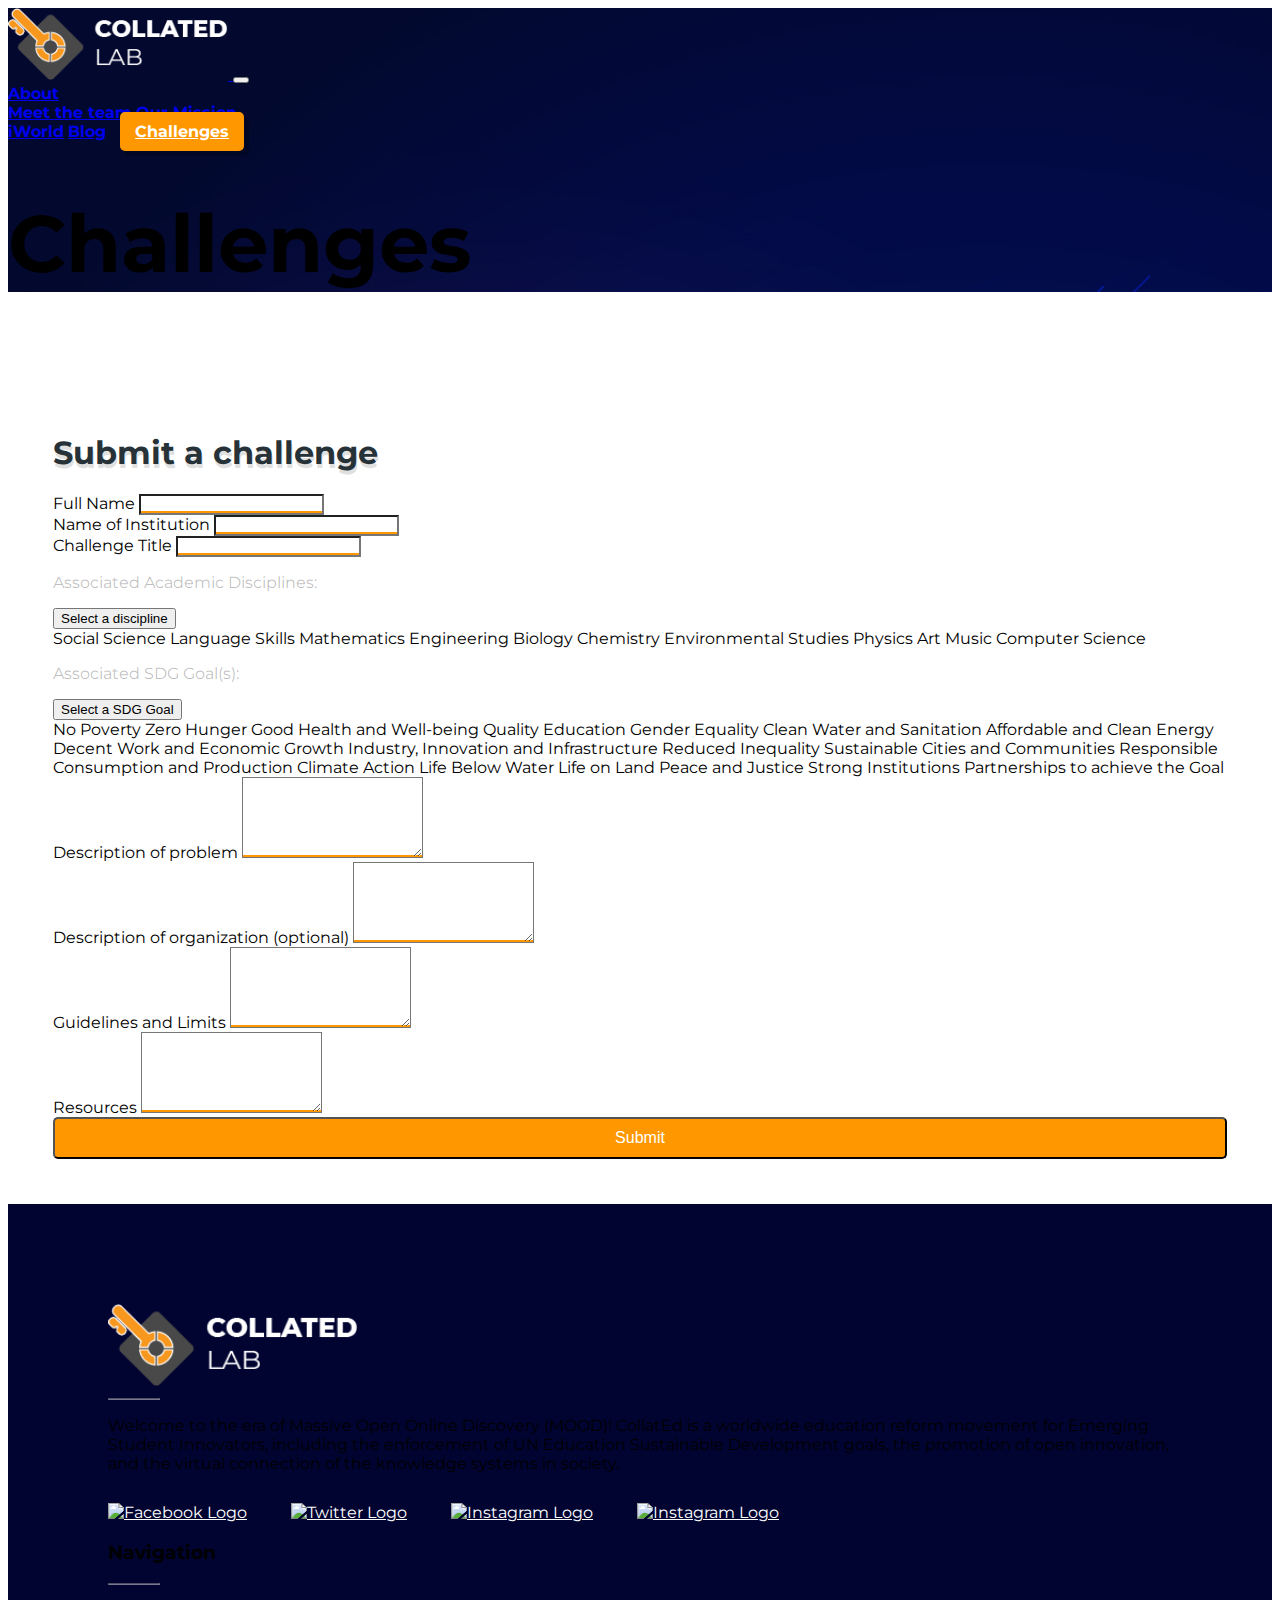
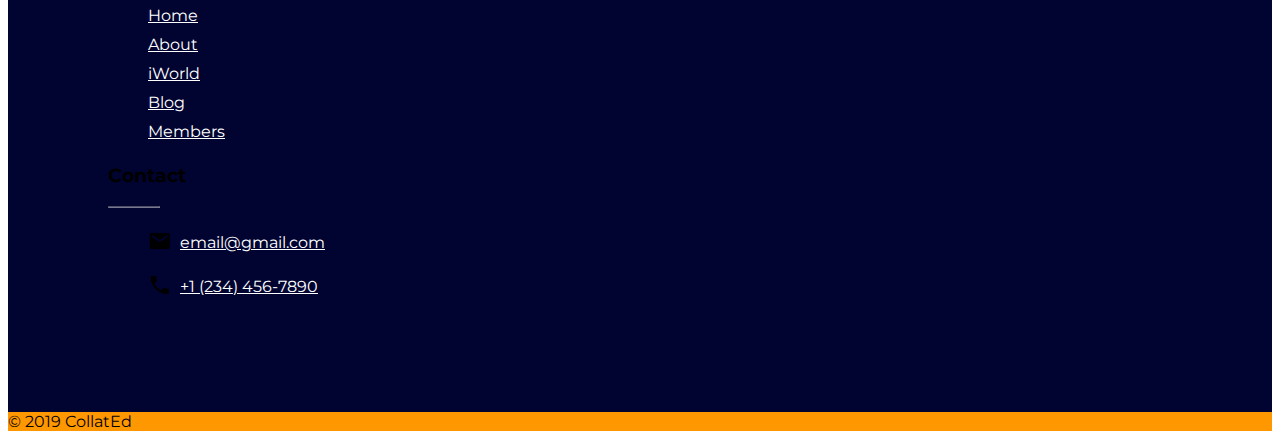
==== public/challenges.html @ 2e9b350a "lot of changes" ====
<!doctype html>
<html lang="en">

<head>
    <!-- Required meta tags -->
    <meta charset="utf-8">
    <meta name="viewport" content="width=device-width, initial-scale=1, shrink-to-fit=no">

    <!-- Material Design for Bootstrap fonts and icons -->
    <!-- <link rel="stylesheet" href="https://fonts.googleapis.com/css?family=Roboto:300,400,500,700|Material+Icons"> -->
    <link href="https://fonts.googleapis.com/css?family=Montserrat:400,500,700&display=swap" rel="stylesheet">
    <link href="https://fonts.googleapis.com/icon?family=Material+Icons" rel="stylesheet">

    <!-- Material Design for Bootstrap CSS -->
    <link rel="stylesheet"
        href="https://unpkg.com/bootstrap-material-design@4.1.1/dist/css/bootstrap-material-design.min.css"
        integrity="sha384-wXznGJNEXNG1NFsbm0ugrLFMQPWswR3lds2VeinahP8N0zJw9VWSopbjv2x7WCvX" crossorigin="anonymous">

    <!-- Custom CSS Bootstrap Override -->
    <link rel="stylesheet" href="css/home.css">

    <!-- Favicon -->
    <link rel="shortcut icon" type="image/png" href="images/favicon.png">

    <script src="https://www.gstatic.com/firebasejs/6.5.0/firebase-app.js"></script>
    <script src="https://www.gstatic.com/firebasejs/6.5.0/firebase-firestore.js"></script>

    <title>Collated Lab | Submit Challenges</title>
</head>

<body>
    <div class="container-fluid jumbotron-main">
        <nav class="navbar navbar-expand-sm navbar-dark" id="navbar-main">
            <div class="container">
                <a class="navbar-brand" href="index.html">
                    <img src="images/logo_light.png" alt="logo" id="nav-logo">
                </a>
                <button class="navbar-toggler" data-toggle="collapse" data-target="#mainNav">
                    <span class="navbar-toggler-icon"></span>
                </button>
                <div class="collapse navbar-collapse justify-content-end" id="mainNav">
                    <div class="navbar-nav">
                        <!-- <a class="nav-item nav-link" href="about.html">About</a> -->
                        <div class="nav-item dropdown">
                            <a class="nav-link dropdown-toggle" data-toggle="dropdown" href="#" role="button"
                                aria-haspopup="true" aria-expanded="false">About</a>
                            <div class="dropdown-menu" id="dropdown-nav">
                                <a class="dropdown-item" href="team.html">Meet the team</a>
                                <a class="dropdown-item" href="mission.html">Our Mission</a>
                            </div>
                        </div>
                        <a class="nav-item nav-link" href="about.html">iWorld</a>
                        <a class="nav-item nav-link" href="about.html">Blog</a>
                        <a class="nav-item nav-link btn btn-raised" href="challenges.html"
                            id="btn-signup">Challenges</a>
                    </div>
                </div>
            </div>
        </nav>
        <div class="container my-3 py-5">
            <h1 class="display-1 text-white text-center">Challenges</h1>
        </div>
    </div>


    <section class="container mb-5" id="form-container">

        <form id="challenge-form">
            <h1 class="display-4 section-heading-light">Submit a challenge</h1>
            <div class="form-group m-0 bmd-form-group">
                <label for="name" class="bmd-label-floating">Full Name</label>
                <input type="text" class="form-control" id="name">
            </div>
            <div class="form-group m-0 bmd-form-group">
                <label for="institutionName" class="bmd-label-floating">Name of Institution</label>
                <input type="text" class="form-control" id="institutionName">
            </div>
            <div class="form-group m-0 bmd-form-group">
                <label for="challengeTitle" class="bmd-label-floating">Challenge Title</label>
                <input type="text" class="form-control" id="challengeTitle">
            </div>
            <div class="dropdown mt-4 row">
                <p class="col-4 pr-0 mb-0 pt-1 dropdown-title">Associated Academic Disciplines:</p>
                <button class="btn btn-secondary dropdown-toggle col-8 pl-0 dropdownMenuButton" type="button"
                    id="discipline-button" data-toggle="dropdown" aria-haspopup="true" aria-expanded="false">
                    Select a discipline
                </button>
                <div class="dropdown-menu" aria-labelledby="discipline-button">
                    <a class="dropdown-item">Social Science</a>
                    <a class="dropdown-item">Language Skills</a>
                    <a class="dropdown-item">Mathematics</a>
                    <a class="dropdown-item">Engineering</a>
                    <a class="dropdown-item">Biology</a>
                    <a class="dropdown-item">Chemistry</a>
                    <a class="dropdown-item">Environmental Studies</a>
                    <a class="dropdown-item">Physics</a>
                    <a class="dropdown-item">Art</a>
                    <a class="dropdown-item">Music</a>
                    <a class="dropdown-item">Computer Science</a>
                </div>
            </div>
            <div class="dropdown mt-4 row">
                <p class="col-4 pr-0 mb-0 pt-1 dropdown-title">Associated SDG Goal(s):</p>
                <button class="btn btn-secondary dropdown-toggle col-8 pl-0 dropdownMenuButton" type="button"
                    id="goal-button" data-toggle="dropdown" aria-haspopup="true" aria-expanded="false">
                    Select a SDG Goal
                </button>
                <div class="dropdown-menu" aria-labelledby="goal-button">
                    <a class="dropdown-item">No Poverty</a>
                    <a class="dropdown-item">Zero Hunger</a>
                    <a class="dropdown-item">Good Health and Well-being</a>
                    <a class="dropdown-item">Quality Education</a>
                    <a class="dropdown-item">Gender Equality</a>
                    <a class="dropdown-item">Clean Water and Sanitation</a>
                    <a class="dropdown-item">Affordable and Clean Energy</a>
                    <a class="dropdown-item">Decent Work and Economic Growth</a>
                    <a class="dropdown-item">Industry, Innovation and Infrastructure</a>
                    <a class="dropdown-item">Reduced Inequality</a>
                    <a class="dropdown-item">Sustainable Cities and Communities</a>
                    <a class="dropdown-item">Responsible Consumption and Production</a>
                    <a class="dropdown-item">Climate Action</a>
                    <a class="dropdown-item">Life Below Water</a>
                    <a class="dropdown-item">Life on Land</a>
                    <a class="dropdown-item">Peace and Justice Strong Institutions</a>
                    <a class="dropdown-item">Partnerships to achieve the Goal</a>
                </div>
            </div>
            <div class="form-group m-0 bmd-form-group">
                <label for="problemDescription" class="bmd-label-floating">Description of problem</label>
                <textarea class="form-control" id="problemDescription" rows="5"></textarea>
            </div>
            <div class="form-group m-0 bmd-form-group">
                <label for="organizationDescription" class="bmd-label-floating">Description of organization
                    (optional)</label>
                <textarea class="form-control" id="organizationDescription" rows="5"></textarea>
            </div>
            <div class="form-group m-0 bmd-form-group">
                <label for="guidelinesDescription" class="bmd-label-floating">Guidelines and Limits</label>
                <textarea class="form-control" id="guidelinesDescription" rows="5"></textarea>
            </div>
            <div class="form-group m-0 bmd-form-group">
                <label for="resources" class="bmd-label-floating">Resources</label>
                <textarea class="form-control" id="resources" rows="5"></textarea>
            </div>
            <button type="submit" class="btn btn-raised mt-5" id="btn-submit">Submit</button>
        </form>

    </section>


    <footer>
        <div class="container">
            <div class="row">
                <div class="col-5 pr-5">
                    <img src="images/logo_light.png" alt="logo" id="foot-logo">
                    <hr class="bg-white mt-4">
                    <p class="my-4 text-white">
                        Welcome to the era of Massive Open Online Discovery (MOOD)! CollatEd is a worldwide education
                        reform movement for Emerging Student Innovators, including the enforcement of UN Education
                        Sustainable Development goals, the promotion of open innovation, and
                        the virtual connection of the knowledge systems in society.
                    </p>
                    <div class="social">
                        <!--Links to four of our Social Media accounts. Through Social Media users can reach us quickly and also keep updated with new features and promotional offers we post online-->
                        <a href="https://facebook.com/paolettis.kitchen.7" class="sociallogo" target="_blank"
                            style="padding-left: 0"><img src="https://png.icons8.com/ios/36/ffffff/facebook.png"
                                alt="Facebook Logo"
                                onmouseover="this.src='https://png.icons8.com/ios/36/FF9800/facebook.png'"
                                onmouseout="this.src='https://png.icons8.com/ios/36/ffffff/facebook.png'"></a>
                        <a href="https://twitter.com/KitchenPaoletti" class="sociallogo" target="_blank"><img
                                src="https://png.icons8.com/ios/36/ffffff/twitter.png" alt="Twitter Logo"
                                onmouseover="this.src='https://png.icons8.com/ios/36/FF9800/twitter.png'"
                                onmouseout="this.src='https://png.icons8.com/ios/36/ffffff/twitter.png'"></a>
                        <a href="https://www.instagram.com/collatedlab/" class="sociallogo" target="_blank"><img
                                src="https://png.icons8.com/ios/36/ffffff/instagram-new.png" alt="Instagram Logo"
                                onmouseover="this.src='https://png.icons8.com/ios/36/FF9800/instagram-new.png'"
                                onmouseout="this.src='https://png.icons8.com/ios/36/ffffff/instagram-new.png'"></a>
                        <a href="https://www.youtube.com/channel/UCetr1ndjTt4md80vra10YCQ?sub_confirmation=1"
                            class="sociallogo" target="_blank"><img
                                src="https://png.icons8.com/ios/36/ffffff/youtube-play.png" alt="Instagram Logo"
                                onmouseover="this.src='https://png.icons8.com/ios/36/FF9800/youtube-play.png'"
                                onmouseout="this.src='https://png.icons8.com/ios/36/ffffff/youtube-play.png'"></a>
                    </div>
                </div>
                <div class="col-3">
                    <div class="links mt-3 ml-3">
                        <h3 class="text-white">Navigation</h1>
                            <hr class="bg-white mt-4">
                            <ul class="mt-4 px-0">
                                <li><a href="index.html">Home</a></li>
                                <li><a href="index.html">About</a></li>
                                <li><a href="index.html">iWorld</a></li>
                                <li><a href="index.html">Blog</a></li>
                                <li><a href="index.html">Members</a></li>
                            </ul>
                    </div>
                </div>
                <div class="col-4 mt-3 pl-3 contact">
                    <h3 class="text-white">Contact</h3>
                    <hr class="bg-white mt-4">
                    <ul class="mt-4 px-0 text-white">
                        <!-- <li>
                            <p><i class="material-icons">home</i>&nbsp; 1234 N Random St, AZ 12345</p>
                        </li> -->
                        <li>
                            <p><i class="material-icons">email</i>&nbsp; <a href="mailto:">email@gmail.com</a></p>
                        </li>
                        <li>
                            <p><i class="material-icons">call</i>&nbsp; <a href="mailto:">+1 (234) 456-7890</a></p>
                        </li>
                    </ul>
                </div>
            </div>
        </div>
    </footer>
    <div class="container-fluid footer-bottom bg-info">
        <div class="container text-center text-white">
            © 2019 CollatEd
        </div>
    </div>

    <!-- Optional JavaScript -->
    <!-- jQuery first, then Popper.js, then Bootstrap JS -->
    <script src="https://code.jquery.com/jquery-3.2.1.slim.min.js"
        integrity="sha384-KJ3o2DKtIkvYIK3UENzmM7KCkRr/rE9/Qpg6aAZGJwFDMVNA/GpGFF93hXpG5KkN"
        crossorigin="anonymous"></script>
    <script src="https://unpkg.com/popper.js@1.12.6/dist/umd/popper.js"
        integrity="sha384-fA23ZRQ3G/J53mElWqVJEGJzU0sTs+SvzG8fXVWP+kJQ1lwFAOkcUOysnlKJC33U"
        crossorigin="anonymous"></script>
    <script src="https://unpkg.com/bootstrap-material-design@4.1.1/dist/js/bootstrap-material-design.js"
        integrity="sha384-CauSuKpEqAFajSpkdjv3z9t8E7RlpJ1UP0lKM/+NdtSarroVKu069AlsRPKkFBz9"
        crossorigin="anonymous"></script>
    <script>
        $(document).ready(function () {
            $('body').bootstrapMaterialDesign();
        });
    </script>

    <!-- The core Firebase JS SDK is always required and must be listed first -->
    <script src="https://www.gstatic.com/firebasejs/6.5.0/firebase-firestore.js"></script>

    <!-- TODO: Add SDKs for Firebase products that you want to use
     https://firebase.google.com/docs/web/setup#config-web-app -->

    <script>
        // Your web app's Firebase configuration
        var firebaseConfig = {
            apiKey: "AIzaSyBDulXsaEQdMDC-VmEgCeC0gH2IFsytB8M",
            authDomain: "collatedlab-97dc3.firebaseapp.com",
            databaseURL: "https://collatedlab-97dc3.firebaseio.com",
            projectId: "collatedlab-97dc3",
            storageBucket: "collatedlab-97dc3.appspot.com",
            messagingSenderId: "1060213815598",
            appId: "1:1060213815598:web:f68a5f39e255eb31"
        };
        // Initialize Firebase
        firebase.initializeApp(firebaseConfig);
        const db = firebase.firestore();
    </script>
    <script src="js/form.js"></script>
</body>

</html>
---- public/css/home.css ----
body {
    font-family: 'Montserrat', sans-serif;
}

.jumbotron-main {
    /* background: rgba(0, 0, 0, 0.0); */
    background: url('../images/jumbotron_bg.jpg') no-repeat;
    background-attachment: fixed;
    background-position: center bottom;
    background-repeat: no-repeat;
    background-size: cover;
    position: static;
}

.jumbotron-main h1 {
    font-weight: 700;
    font-size: 500%;
}

#navbar-main {
    box-shadow: none;
    background-color: rgba(255, 255, 255, 0.0);
    font-weight: 500;
}

#navbar-main a:link {
    font-weight: 700;
    text-transform: none;
    text-align: right;
}

#navbar-main a:hover {
    color: #ffffff;
}

#dropdown-nav a:hover {
    color: #010431;
    text-decoration: underline;
}

#nav-logo {
    width: 220px;
}

#btn-signup {
    border-radius: 5px;
    padding: 10px 15px;
    margin-left: 10px;
    background-color: #FF9800;
    color: #ffffff;
    box-shadow: 5px 5px 0 rgba(0, 0, 0, .2);
}

#btn-submit {
    border-radius: 5px;
    padding: 10px 15px;
    background-color: #FF9800;
    color: #ffffff;
    width: 100%;
    font-size: 100%;
}

#btn-started {
    padding: 15px 30px;
    margin-top: 15px;
    margin-bottom: 50px;
    border-radius: 0px;
    color: white;
    background: #1c7dff;
    text-transform: none;
    box-shadow: 5px 5px 0 rgba(0, 0, 0, .2);
}

#btn-started:hover {
    color: #1c7dff;
    background: white;
}

.modal-content {
    border-radius: 5px;
    padding: 0px;
}

#left {
    background: linear-gradient(135deg, #2196F3, #29B6F6);
    min-height: inherit;
}

#right {
    padding: 30px 10px;
}

#right-header {
    font-weight: 700;
    color: #2196F3;
}

#left-header {
    font-size: 150%;
    font-weight: 700;
    color: #ffffff;
}

.display-2 {
    font-weight: 700;
}

#search-input {
    padding: 20px 20px;
    line-height: 0;
    border: none;
    border-radius: 5px;
    margin-top: 20px;
    width: 40%;
    box-shadow: 0 1px 3px rgba(0, 0, 0, 0.12), 0 1px 2px rgba(0, 0, 0, 0.24);
    transition: all 0.3s cubic-bezier(.25, .8, .25, 1);
}

#search-input:hover {
    box-shadow: 0 14px 28px rgba(0, 0, 0, 0.25), 0 10px 10px rgba(0, 0, 0, 0.22);
}

#search-input:focus {
    box-shadow: 0 3px 6px rgba(0, 0, 0, 0.16), 0 3px 6px rgba(0, 0, 0, 0.23);
    color: #ffffff;
}

#search-button {
    background-color: #FF9800;
    border-radius: 5px;
    color: #ffffff;
    padding-bottom: 0px;
}

#jumbotron-img {
    position: absolute;
    width: 30%;
    right: 12%;
    top: 25%;
    animation-name: animate-jumbotron;
    animation-duration: 2s;
    animation-iteration-count: infinite;
    animation-direction: alternate;
    transition-timing-function: ease;
}

#floor {
    position: absolute;
    width: 30%;
    right: 12%;
    top: 38%;
}

@keyframes animate-jumbotron {
    from {
        transform: translateY(0);
    }

    to {
        transform: translateY(-10px);
    }
}

#btn-sign {
    border-radius: 0px;
    color: white;
    background: #1c7dff;
    text-transform: none;
    box-shadow: 5px 5px 0 rgba(0, 0, 0, .2);
}

#btn-sign:hover {
    color: #1c7dff;
    background: white;
}

#graph {
    position: relative;
    top: 20%;
}

section {
    margin-top: 75px;
}

#section-2 {
    background-color: #1d58a6;
}

.section-heading-light {
    font-weight: 700;
    color: #263238;
    text-shadow: 1px 4px 0 #e0e0e0;
}

.section-heading-dark {
    font-weight: 700;
    color: #ffffff;
    text-shadow: 1px 4px 0 #00000040;
}

#innovation-model {
    width: 100%;
}

#besthr {
    background-color: #ffffff;
}

#movement-section {
    background-color: #4527A0;
}

#movement-text h1 {
    font-weight: 700;
}

#movement-text p {
    font-size: 150%;
}

#form-container {
    border-radius: 5px;
}

#challenge-form {
    border: none;
    box-shadow: none;
}

.custom-file-control,
.form-control,
.is-focused .custom-file-control,
.is-focused .form-control {
    background-image: linear-gradient(0deg, #FF9800 2px, rgba(0, 150, 136, 0) 0), linear-gradient(0deg, rgba(0, 0, 0, .26) 1px, transparent 0);
}

.is-focused [class*=" bmd-label"],
.is-focused [class^="bmd-label"] {
    color: #FF9800;
}

.dropdown-title{
    color: rgba(0,0,0,.26);
}

.dropdownMenuButton{
    text-align: left;
}

.dropdown-menu .dropdown-item{
    max-width: 500px;
}

footer {
    padding: 100px;
    background-color: #010431;
}

footer hr {
    opacity: 0.5;
    width: 50px;
    margin-left: 0px;
}

footer li {
    list-style-type: none;
    padding: 5px 0px;
}

.contact li {
    display: inline;
}

.contact i {
    position: relative;
    top: 5px;
}

#foot-logo {
    width: 250px;
}

footer a:link {
    color: white;
}

footer a:visited {
    color: white;
}

.footer-bottom {
    background-color: #FF9800;
}

.social {
    margin-top: 30px;
}

.social a {
    padding: 0px 20px;
}

form {
    border: solid;
    border-color: #010431;
    padding: 45px;
    box-shadow: 5px 5px 0 rgba(0, 0, 0, .2);
}
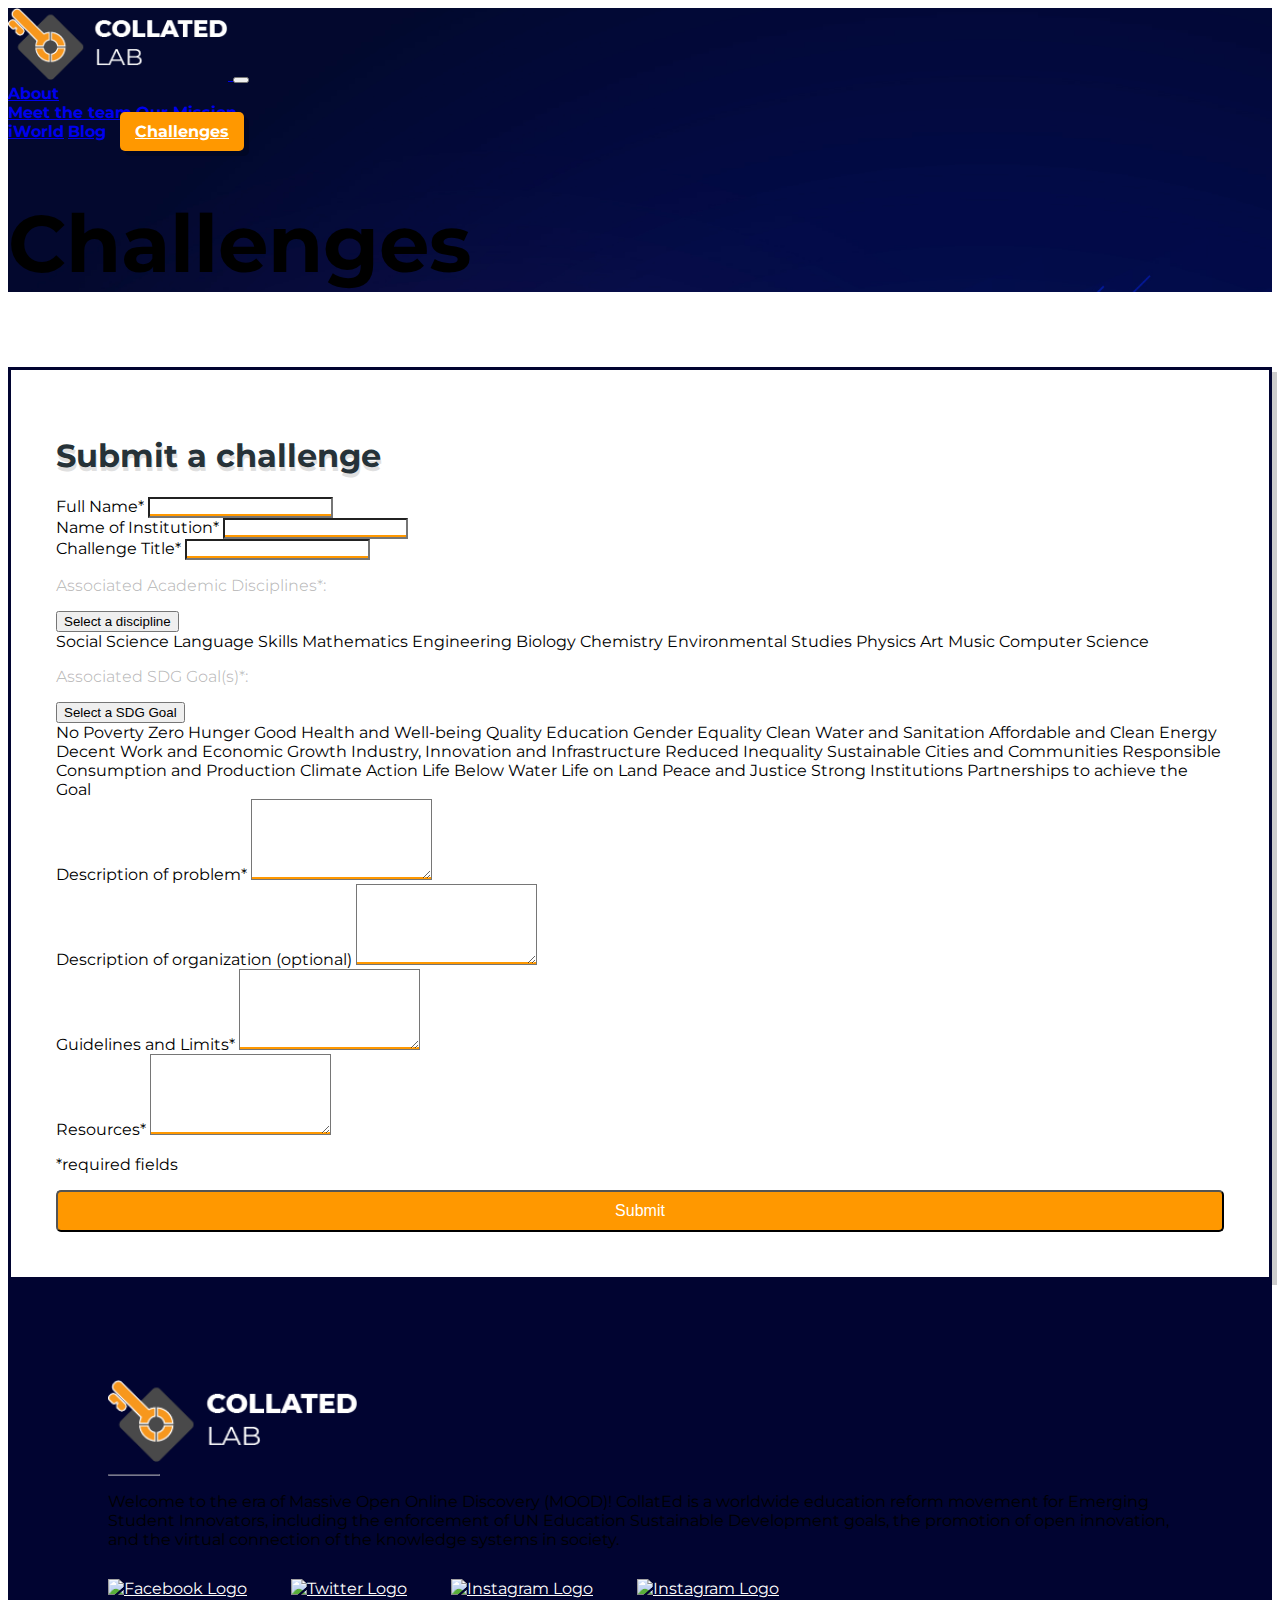
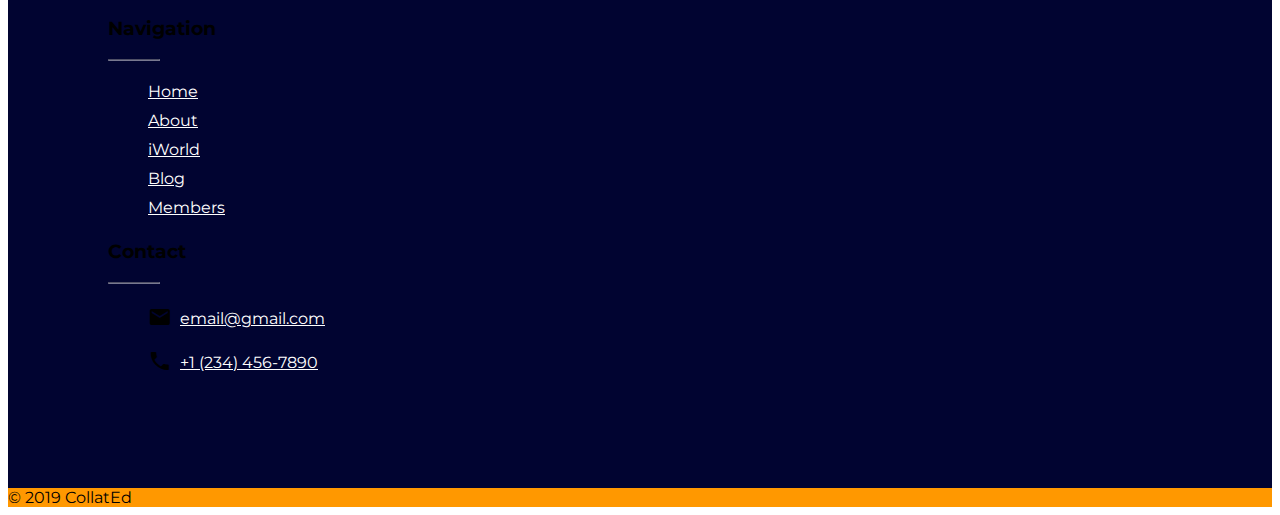
==== commit 94157644: "finished the challenges form with validation" ====
--- a/public/challenges.html
+++ b/public/challenges.html
@@ -68,65 +68,75 @@
         <form id="challenge-form">
             <h1 class="display-4 section-heading-light">Submit a challenge</h1>
             <div class="form-group m-0 bmd-form-group">
-                <label for="name" class="bmd-label-floating">Full Name</label>
+                <label for="name" class="bmd-label-floating">Full Name*</label>
                 <input type="text" class="form-control" id="name">
             </div>
             <div class="form-group m-0 bmd-form-group">
-                <label for="institutionName" class="bmd-label-floating">Name of Institution</label>
+                <label for="institutionName" class="bmd-label-floating">Name of Institution*</label>
                 <input type="text" class="form-control" id="institutionName">
             </div>
             <div class="form-group m-0 bmd-form-group">
-                <label for="challengeTitle" class="bmd-label-floating">Challenge Title</label>
+                <label for="challengeTitle" class="bmd-label-floating">Challenge Title*</label>
                 <input type="text" class="form-control" id="challengeTitle">
             </div>
             <div class="dropdown mt-4 row">
-                <p class="col-4 pr-0 mb-0 pt-1 dropdown-title">Associated Academic Disciplines:</p>
+                <p class="col-4 pr-0 mb-0 pt-1 dropdown-title">Associated Academic Disciplines*:</p>
                 <button class="btn btn-secondary dropdown-toggle col-8 pl-0 dropdownMenuButton" type="button"
                     id="discipline-button" data-toggle="dropdown" aria-haspopup="true" aria-expanded="false">
                     Select a discipline
                 </button>
                 <div class="dropdown-menu" aria-labelledby="discipline-button">
-                    <a class="dropdown-item">Social Science</a>
-                    <a class="dropdown-item">Language Skills</a>
-                    <a class="dropdown-item">Mathematics</a>
-                    <a class="dropdown-item">Engineering</a>
-                    <a class="dropdown-item">Biology</a>
-                    <a class="dropdown-item">Chemistry</a>
-                    <a class="dropdown-item">Environmental Studies</a>
-                    <a class="dropdown-item">Physics</a>
-                    <a class="dropdown-item">Art</a>
-                    <a class="dropdown-item">Music</a>
-                    <a class="dropdown-item">Computer Science</a>
+                    <a class="dropdown-item" onclick="selectDiscipline('Social Science')">Social Science</a>
+                    <a class="dropdown-item" onclick="selectDiscipline('Language Skills')">Language Skills</a>
+                    <a class="dropdown-item" onclick="selectDiscipline('Mathematics')">Mathematics</a>
+                    <a class="dropdown-item" onclick="selectDiscipline('Engineering')">Engineering</a>
+                    <a class="dropdown-item" onclick="selectDiscipline('Biology')">Biology</a>
+                    <a class="dropdown-item" onclick="selectDiscipline('Chemistry')">Chemistry</a>
+                    <a class="dropdown-item" onclick="selectDiscipline('Environmental Studies')">Environmental
+                        Studies</a>
+                    <a class="dropdown-item" onclick="selectDiscipline('Physics')">Physics</a>
+                    <a class="dropdown-item" onclick="selectDiscipline('Art')">Art</a>
+                    <a class="dropdown-item" onclick="selectDiscipline('Music')">Music</a>
+                    <a class="dropdown-item" onclick="selectDiscipline('Computer Science')">Computer Science</a>
                 </div>
             </div>
             <div class="dropdown mt-4 row">
-                <p class="col-4 pr-0 mb-0 pt-1 dropdown-title">Associated SDG Goal(s):</p>
+                <p class="col-4 pr-0 mb-0 pt-1 dropdown-title">Associated SDG Goal(s)*:</p>
                 <button class="btn btn-secondary dropdown-toggle col-8 pl-0 dropdownMenuButton" type="button"
                     id="goal-button" data-toggle="dropdown" aria-haspopup="true" aria-expanded="false">
                     Select a SDG Goal
                 </button>
                 <div class="dropdown-menu" aria-labelledby="goal-button">
-                    <a class="dropdown-item">No Poverty</a>
-                    <a class="dropdown-item">Zero Hunger</a>
-                    <a class="dropdown-item">Good Health and Well-being</a>
-                    <a class="dropdown-item">Quality Education</a>
-                    <a class="dropdown-item">Gender Equality</a>
-                    <a class="dropdown-item">Clean Water and Sanitation</a>
-                    <a class="dropdown-item">Affordable and Clean Energy</a>
-                    <a class="dropdown-item">Decent Work and Economic Growth</a>
-                    <a class="dropdown-item">Industry, Innovation and Infrastructure</a>
-                    <a class="dropdown-item">Reduced Inequality</a>
-                    <a class="dropdown-item">Sustainable Cities and Communities</a>
-                    <a class="dropdown-item">Responsible Consumption and Production</a>
-                    <a class="dropdown-item">Climate Action</a>
-                    <a class="dropdown-item">Life Below Water</a>
-                    <a class="dropdown-item">Life on Land</a>
-                    <a class="dropdown-item">Peace and Justice Strong Institutions</a>
-                    <a class="dropdown-item">Partnerships to achieve the Goal</a>
-                </div>
-            </div>
-            <div class="form-group m-0 bmd-form-group">
-                <label for="problemDescription" class="bmd-label-floating">Description of problem</label>
+                    <a class="dropdown-item" onclick="selectGoal('No Poverty')">No Poverty</a>
+                    <a class="dropdown-item" onclick="selectGoal('Zero Hunger')">Zero Hunger</a>
+                    <a class="dropdown-item" onclick="selectGoal('Good Health and Well-being')">Good Health and
+                        Well-being</a>
+                    <a class="dropdown-item" onclick="selectGoal('Quality Education')">Quality Education</a>
+                    <a class="dropdown-item" onclick="selectGoal('Gender Equality')">Gender Equality</a>
+                    <a class="dropdown-item" onclick="selectGoal('Clean Water and Sanitation')">Clean Water and
+                        Sanitation</a>
+                    <a class="dropdown-item" onclick="selectGoal('Affordable and Clean Energy')">Affordable and Clean
+                        Energy</a>
+                    <a class="dropdown-item" onclick="selectGoal('Decent Work and Economic Growth')">Decent Work and
+                        Economic Growth</a>
+                    <a class="dropdown-item" onclick="selectGoal('Industry, Innovation and Infrastructure')">Industry,
+                        Innovation and Infrastructure</a>
+                    <a class="dropdown-item" onclick="selectGoal('Reduced Inequality')">Reduced Inequality</a>
+                    <a class="dropdown-item" onclick="selectGoal('Sustainable Cities and Communities')">Sustainable
+                        Cities and Communities</a>
+                    <a class="dropdown-item" onclick="selectGoal('Responsible Consumption and Production')">Responsible
+                        Consumption and Production</a>
+                    <a class="dropdown-item" onclick="selectGoal('Climate Action')">Climate Action</a>
+                    <a class="dropdown-item" onclick="selectGoal('Life Below Water')">Life Below Water</a>
+                    <a class="dropdown-item" onclick="selectGoal('Life on Land')">Life on Land</a>
+                    <a class="dropdown-item" onclick="selectGoal('Peace and Justice Strong Institutions')">Peace and
+                        Justice Strong Institutions</a>
+                    <a class="dropdown-item" onclick="selectGoal('Partnerships to achieve the Goal')">Partnerships to
+                        achieve the Goal</a>
+                </div>
+            </div>
+            <div class="form-group m-0 bmd-form-group">
+                <label for="problemDescription" class="bmd-label-floating">Description of problem*</label>
                 <textarea class="form-control" id="problemDescription" rows="5"></textarea>
             </div>
             <div class="form-group m-0 bmd-form-group">
@@ -135,15 +145,22 @@
                 <textarea class="form-control" id="organizationDescription" rows="5"></textarea>
             </div>
             <div class="form-group m-0 bmd-form-group">
-                <label for="guidelinesDescription" class="bmd-label-floating">Guidelines and Limits</label>
+                <label for="guidelinesDescription" class="bmd-label-floating">Guidelines and Limits*</label>
                 <textarea class="form-control" id="guidelinesDescription" rows="5"></textarea>
             </div>
             <div class="form-group m-0 bmd-form-group">
-                <label for="resources" class="bmd-label-floating">Resources</label>
+                <label for="resources" class="bmd-label-floating">Resources*</label>
                 <textarea class="form-control" id="resources" rows="5"></textarea>
             </div>
+            <p class="mt-5 text-muted">*required fields</p>
             <button type="submit" class="btn btn-raised mt-5" id="btn-submit">Submit</button>
         </form>
+
+        <div id="thanks-message" class="text-center">
+            <h1 class="display-3 section-heading-light text-center mb-5">Thank you for submitting the
+                form!</h1>
+            <a href="index.html">Back to home</a>
+        </div>
 
     </section>
 
--- a/public/css/home.css
+++ b/public/css/home.css
@@ -223,11 +223,6 @@
     border-radius: 5px;
 }
 
-#challenge-form {
-    border: none;
-    box-shadow: none;
-}
-
 .custom-file-control,
 .form-control,
 .is-focused .custom-file-control,
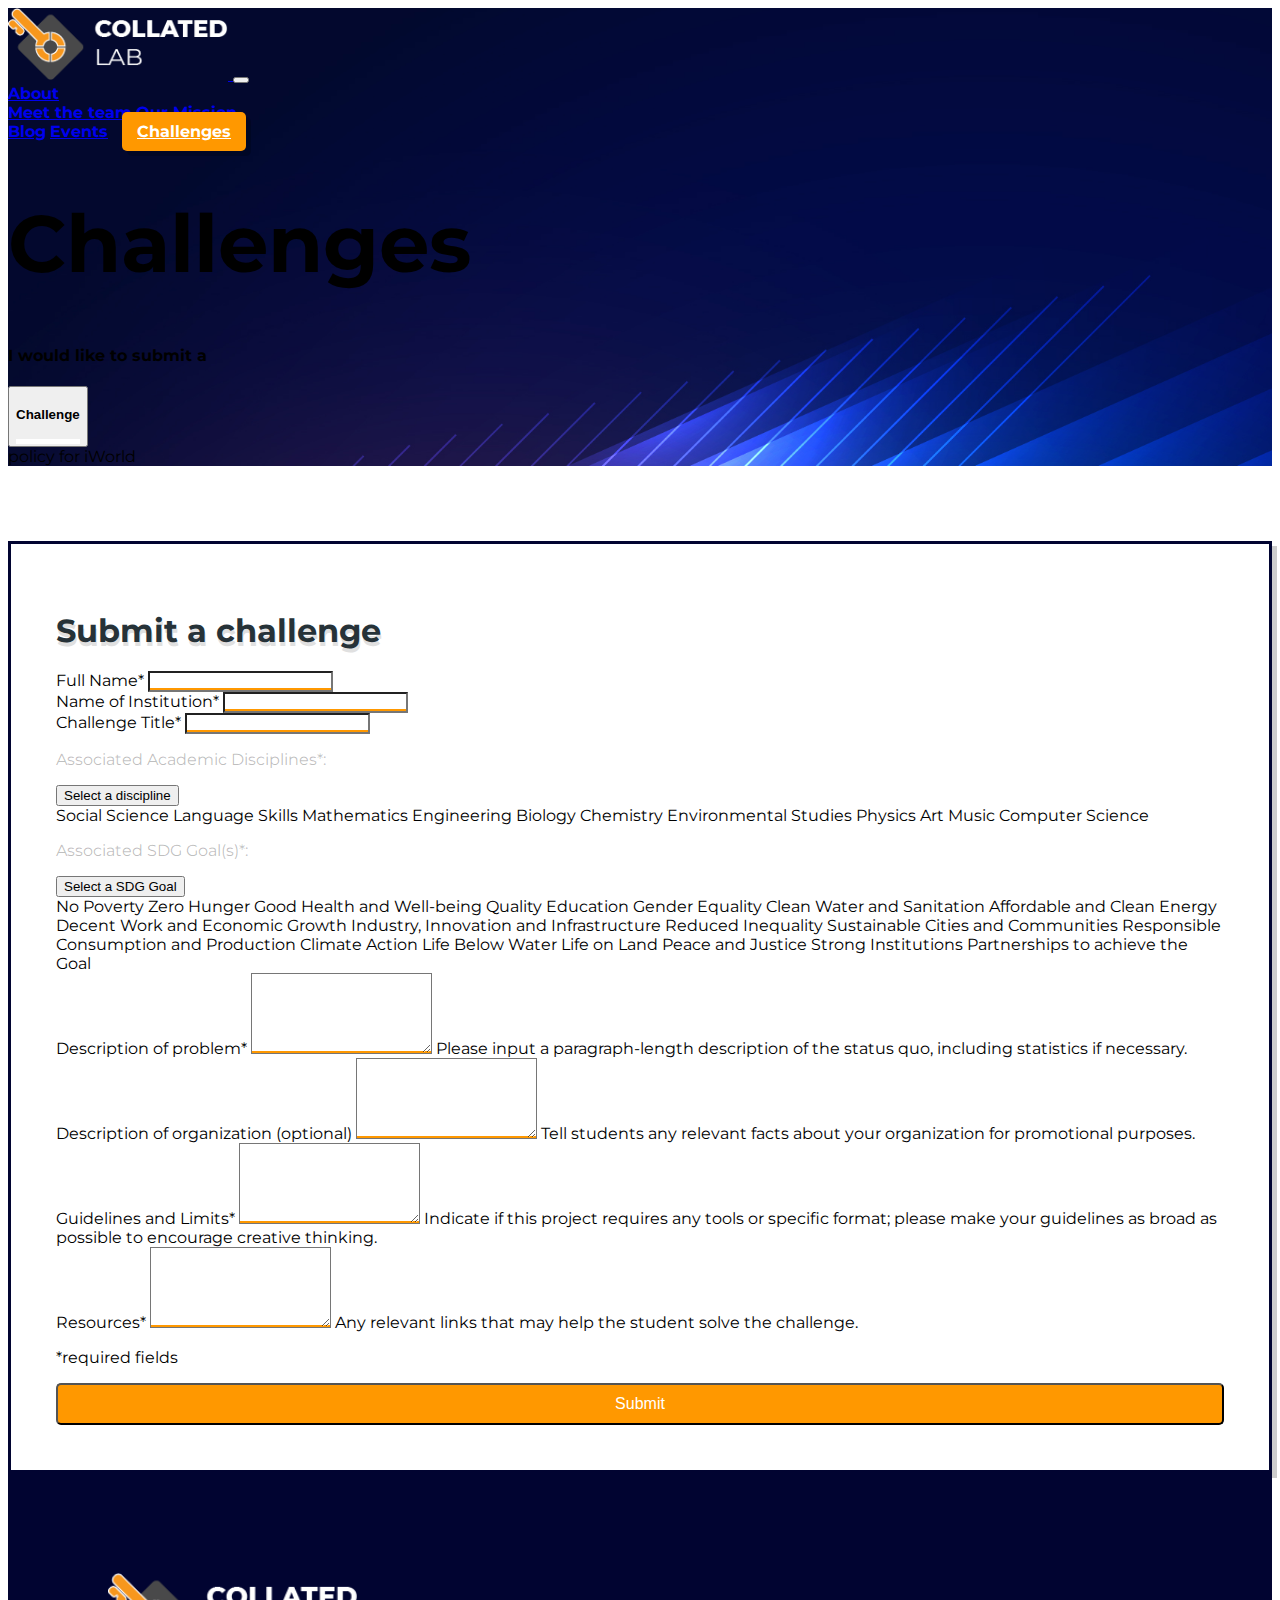
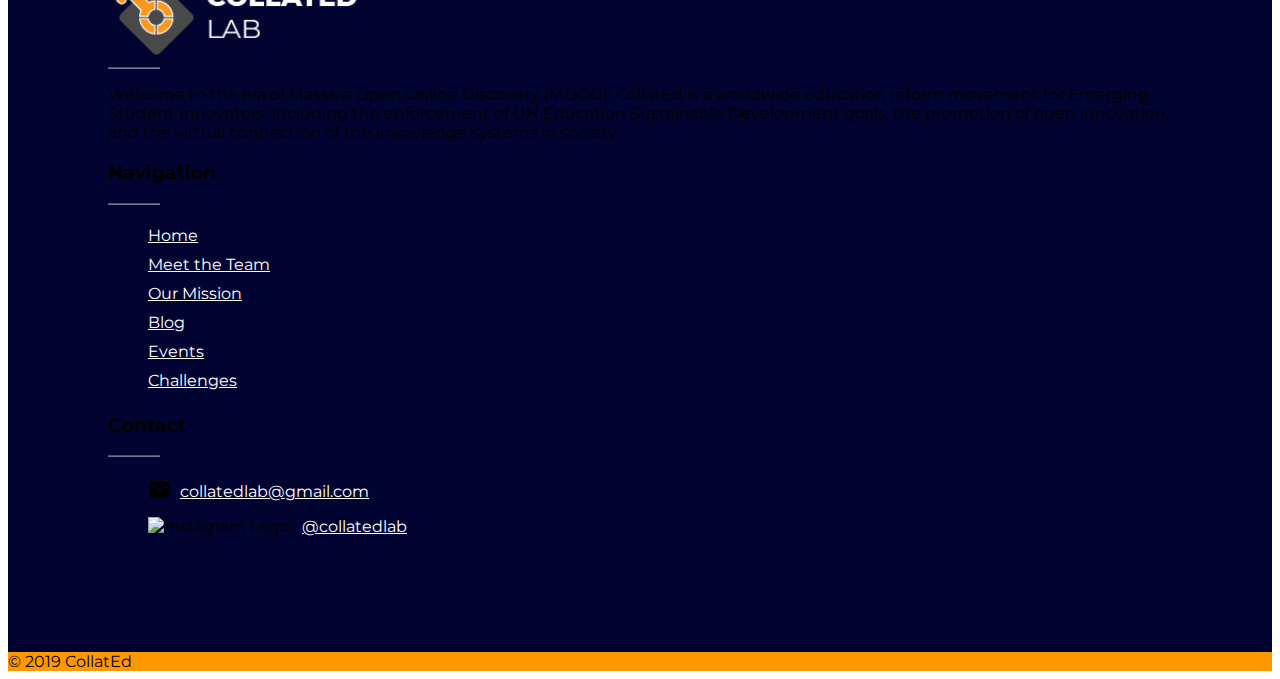
==== commit 45a6388c: "did a lot of stuff" ====
--- a/public/challenges.html
+++ b/public/challenges.html
@@ -49,8 +49,8 @@
                                 <a class="dropdown-item" href="mission.html">Our Mission</a>
                             </div>
                         </div>
-                        <a class="nav-item nav-link" href="about.html">iWorld</a>
-                        <a class="nav-item nav-link" href="about.html">Blog</a>
+                        <a class="nav-item nav-link" href="blog.html">Blog</a>
+                        <a class="nav-item nav-link" href="events.html">Events</a>
                         <a class="nav-item nav-link btn btn-raised" href="challenges.html"
                             id="btn-signup">Challenges</a>
                     </div>
@@ -59,6 +59,19 @@
         </nav>
         <div class="container my-3 py-5">
             <h1 class="display-1 text-white text-center">Challenges</h1>
+            <div class="row mt-5">
+                <h4 class="display-4 text-white col-7 px-0 mt-0 text-right">I would like to submit a </h4>
+                <div id="dropdown-div" class="dropdown col-5 px-0">
+                    <button id="dropdown-btn" class="btn btn-secondary dropdown-toggle py-0 my-0" type="button"
+                        id="dropdownMenuButton1" data-toggle="dropdown" aria-haspopup="true" aria-expanded="false">
+                        <h4 id="dropdown-selected" class="my-0 text-white display-4">Challenge</h4>
+                        <div id="underline-dropdown"></div>
+                    </button>
+                    <div class="dropdown-menu ml-3" aria-labelledby="dropdownMenuLink">
+                        <a id="option" class="dropdown-item" onclick="toggleHiw()">policy for iWorld</a>
+                    </div>
+                </div>
+            </div>
         </div>
     </div>
 
@@ -138,22 +151,66 @@
             <div class="form-group m-0 bmd-form-group">
                 <label for="problemDescription" class="bmd-label-floating">Description of problem*</label>
                 <textarea class="form-control" id="problemDescription" rows="5"></textarea>
+                <span class="bmd-help">Please input a paragraph-length description of the status quo, including
+                    statistics if necessary.</span>
             </div>
             <div class="form-group m-0 bmd-form-group">
                 <label for="organizationDescription" class="bmd-label-floating">Description of organization
                     (optional)</label>
                 <textarea class="form-control" id="organizationDescription" rows="5"></textarea>
+                <span class="bmd-help">Tell students any relevant facts about your organization for promotional
+                    purposes.</span>
             </div>
             <div class="form-group m-0 bmd-form-group">
                 <label for="guidelinesDescription" class="bmd-label-floating">Guidelines and Limits*</label>
                 <textarea class="form-control" id="guidelinesDescription" rows="5"></textarea>
+                <span class="bmd-help">Indicate if this project requires any tools or specific format; please make your
+                    guidelines as broad as possible to encourage creative thinking.</span>
             </div>
             <div class="form-group m-0 bmd-form-group">
                 <label for="resources" class="bmd-label-floating">Resources*</label>
                 <textarea class="form-control" id="resources" rows="5"></textarea>
+                <span class="bmd-help">Any relevant links that may help the student solve the challenge.</span>
             </div>
             <p class="mt-5 text-muted">*required fields</p>
-            <button type="submit" class="btn btn-raised mt-5" id="btn-submit">Submit</button>
+            <button type="submit" class="btn btn-raised mt-5 btn-submit">Submit</button>
+        </form>
+
+        <form id="iworld-form">
+            <h1 class="display-4 section-heading-light">Submit a policy for iWorld</h1>
+            <div class="form-group m-0 bmd-form-group">
+                <label for="namePolicy" class="bmd-label-floating">Name of Policy*</label>
+                <input type="text" class="form-control" id="namePolicy">
+            </div>
+            <div class="form-group m-0 bmd-form-group">
+                <label for="policyDescription" class="bmd-label-floating">Description of policy*</label>
+                <textarea class="form-control" id="policyDescription" rows="5"></textarea>
+                <span class="bmd-help">Country and region it affects, specific action it look, etc.</span>
+            </div>
+            <div class="dropdown mt-4 row">
+                <p class="col-4 pr-0 mb-0 pt-1 dropdown-title">Status*:</p>
+                <button class="btn btn-secondary dropdown-toggle col-8 pl-0 dropdownMenuButton" type="button"
+                    id="status-button" data-toggle="dropdown" aria-haspopup="true" aria-expanded="false">
+                    Select a status
+                </button>
+                <div class="dropdown-menu" aria-labelledby="status-button">
+                    <a class="dropdown-item" onclick="selectStatus('In-Progress')">In-Progress</a>
+                    <a class="dropdown-item" onclick="selectStatus('Passed')">Passed</a>
+                </div>
+            </div>
+            <div class="form-group m-0 bmd-form-group">
+                <label for="relevance" class="bmd-label-floating">Relevance to students*</label>
+                <textarea class="form-control" id="relevance" rows="5"></textarea>
+                <span class="bmd-help">How is this policy valuable for students to examine and possibly contest?</span>
+            </div>
+            <div class="form-group m-0 bmd-form-group">
+                <label for="resourcesIworld" class="bmd-label-floating">Resources (Optional)</label>
+                <textarea class="form-control" id="resourcesIworld" rows="5"></textarea>
+                <span class="bmd-help">Any relevant contacts that students may reach out to, or suggested action for
+                    further engagement</span>
+            </div>
+            <p class="mt-5 text-muted">*required fields</p>
+            <button type="submit" class="btn btn-raised mt-5 btn-submit">Submit</button>
         </form>
 
         <div id="thanks-message" class="text-center">
@@ -177,27 +234,26 @@
                         Sustainable Development goals, the promotion of open innovation, and
                         the virtual connection of the knowledge systems in society.
                     </p>
-                    <div class="social">
-                        <!--Links to four of our Social Media accounts. Through Social Media users can reach us quickly and also keep updated with new features and promotional offers we post online-->
-                        <a href="https://facebook.com/paolettis.kitchen.7" class="sociallogo" target="_blank"
-                            style="padding-left: 0"><img src="https://png.icons8.com/ios/36/ffffff/facebook.png"
-                                alt="Facebook Logo"
-                                onmouseover="this.src='https://png.icons8.com/ios/36/FF9800/facebook.png'"
-                                onmouseout="this.src='https://png.icons8.com/ios/36/ffffff/facebook.png'"></a>
-                        <a href="https://twitter.com/KitchenPaoletti" class="sociallogo" target="_blank"><img
-                                src="https://png.icons8.com/ios/36/ffffff/twitter.png" alt="Twitter Logo"
-                                onmouseover="this.src='https://png.icons8.com/ios/36/FF9800/twitter.png'"
-                                onmouseout="this.src='https://png.icons8.com/ios/36/ffffff/twitter.png'"></a>
-                        <a href="https://www.instagram.com/collatedlab/" class="sociallogo" target="_blank"><img
-                                src="https://png.icons8.com/ios/36/ffffff/instagram-new.png" alt="Instagram Logo"
-                                onmouseover="this.src='https://png.icons8.com/ios/36/FF9800/instagram-new.png'"
-                                onmouseout="this.src='https://png.icons8.com/ios/36/ffffff/instagram-new.png'"></a>
-                        <a href="https://www.youtube.com/channel/UCetr1ndjTt4md80vra10YCQ?sub_confirmation=1"
-                            class="sociallogo" target="_blank"><img
-                                src="https://png.icons8.com/ios/36/ffffff/youtube-play.png" alt="Instagram Logo"
-                                onmouseover="this.src='https://png.icons8.com/ios/36/FF9800/youtube-play.png'"
-                                onmouseout="this.src='https://png.icons8.com/ios/36/ffffff/youtube-play.png'"></a>
-                    </div>
+                    <!-- <div class="social">
+                            <a href="https://facebook.com/paolettis.kitchen.7" class="sociallogo" target="_blank"
+                                style="padding-left: 0"><img src="https://png.icons8.com/ios/36/ffffff/facebook.png"
+                                    alt="Facebook Logo"
+                                    onmouseover="this.src='https://png.icons8.com/ios/36/FF9800/facebook.png'"
+                                    onmouseout="this.src='https://png.icons8.com/ios/36/ffffff/facebook.png'"></a>
+                            <a href="https://twitter.com/KitchenPaoletti" class="sociallogo" target="_blank"><img
+                                    src="https://png.icons8.com/ios/36/ffffff/twitter.png" alt="Twitter Logo"
+                                    onmouseover="this.src='https://png.icons8.com/ios/36/FF9800/twitter.png'"
+                                    onmouseout="this.src='https://png.icons8.com/ios/36/ffffff/twitter.png'"></a>
+                            <a href="https://www.instagram.com/collatedlab/" class="sociallogo" target="_blank"><img
+                                    src="https://png.icons8.com/ios/36/ffffff/instagram-new.png" alt="Instagram Logo"
+                                    onmouseover="this.src='https://png.icons8.com/ios/36/FF9800/instagram-new.png'"
+                                    onmouseout="this.src='https://png.icons8.com/ios/36/ffffff/instagram-new.png'"></a>
+                            <a href="https://www.youtube.com/channel/UCetr1ndjTt4md80vra10YCQ?sub_confirmation=1"
+                                class="sociallogo" target="_blank"><img
+                                    src="https://png.icons8.com/ios/36/ffffff/youtube-play.png" alt="Instagram Logo"
+                                    onmouseover="this.src='https://png.icons8.com/ios/36/FF9800/youtube-play.png'"
+                                    onmouseout="this.src='https://png.icons8.com/ios/36/ffffff/youtube-play.png'"></a>
+                        </div> -->
                 </div>
                 <div class="col-3">
                     <div class="links mt-3 ml-3">
@@ -205,10 +261,11 @@
                             <hr class="bg-white mt-4">
                             <ul class="mt-4 px-0">
                                 <li><a href="index.html">Home</a></li>
-                                <li><a href="index.html">About</a></li>
-                                <li><a href="index.html">iWorld</a></li>
-                                <li><a href="index.html">Blog</a></li>
-                                <li><a href="index.html">Members</a></li>
+                                <li><a href="team.html">Meet the Team</a></li>
+                                <li><a href="mission.html">Our Mission</a></li>
+                                <li><a href="blog.html">Blog</a></li>
+                                <li><a href="events.html">Events</a></li>
+                                <li><a href="challenges.html">Challenges</a></li>
                             </ul>
                     </div>
                 </div>
@@ -217,20 +274,27 @@
                     <hr class="bg-white mt-4">
                     <ul class="mt-4 px-0 text-white">
                         <!-- <li>
-                            <p><i class="material-icons">home</i>&nbsp; 1234 N Random St, AZ 12345</p>
-                        </li> -->
+                                <p><i class="material-icons">home</i>&nbsp; 1234 N Random St, AZ 12345</p>
+                            </li> -->
                         <li>
-                            <p><i class="material-icons">email</i>&nbsp; <a href="mailto:">email@gmail.com</a></p>
+                            <p><i class="material-icons">email</i>&nbsp; <a href="mailto:">collatedlab@gmail.com</a></p>
                         </li>
+                        <!-- <li>
+                                <p><i class="material-icons">call</i>&nbsp; <a href="mailto:">+1 (234) 456-7890</a></p>
+                            </li> -->
                         <li>
-                            <p><i class="material-icons">call</i>&nbsp; <a href="mailto:">+1 (234) 456-7890</a></p>
+                            <p><img src="https://png.icons8.com/ios/24/ffffff/instagram-new.png" alt="Instagram Logo"
+                                    style="padding-left: 0;">
+                                &nbsp;
+                                <a href="https://www.instagram.com/collatedlab/">@collatedlab</a>
+                            </p>
                         </li>
                     </ul>
                 </div>
             </div>
         </div>
     </footer>
-    <div class="container-fluid footer-bottom bg-info">
+    <div class="container-fluid footer-bottom">
         <div class="container text-center text-white">
             © 2019 CollatEd
         </div>
@@ -274,7 +338,7 @@
         firebase.initializeApp(firebaseConfig);
         const db = firebase.firestore();
     </script>
-    <script src="js/form.js"></script>
+    <script src="js/challengeForm.js"></script>
 </body>
 
 </html>--- a/public/css/home.css
+++ b/public/css/home.css
@@ -48,31 +48,55 @@
     margin-left: 10px;
     background-color: #FF9800;
     color: #ffffff;
+    text-transform: none;
     box-shadow: 5px 5px 0 rgba(0, 0, 0, .2);
 }
 
-#btn-submit {
+#btn-signup:hover {
+    background-color: #ffffff;
+    color: #FF9800 !important;
+}
+
+.btn-submit {
     border-radius: 5px;
     padding: 10px 15px;
     background-color: #FF9800;
     color: #ffffff;
     width: 100%;
     font-size: 100%;
+}
+
+.btn-submit:hover{
+    background-color: #FF9800;
+    color: #ffffff;
 }
 
 #btn-started {
     padding: 15px 30px;
     margin-top: 15px;
     margin-bottom: 50px;
-    border-radius: 0px;
+    border-radius: 5px;
     color: white;
-    background: #1c7dff;
+    background: #FF9800;
     text-transform: none;
     box-shadow: 5px 5px 0 rgba(0, 0, 0, .2);
 }
 
 #btn-started:hover {
-    color: #1c7dff;
+    color: #FF9800;
+    background: white;
+}
+
+#btn-sign {
+    border-radius: 5px;
+    color: white;
+    background: #FF9800;
+    text-transform: none;
+    box-shadow: 5px 5px 0 rgba(0, 0, 0, .2);
+}
+
+#btn-sign:hover {
+    color: #FF9800;
     background: white;
 }
 
@@ -161,19 +185,6 @@
     }
 }
 
-#btn-sign {
-    border-radius: 0px;
-    color: white;
-    background: #1c7dff;
-    text-transform: none;
-    box-shadow: 5px 5px 0 rgba(0, 0, 0, .2);
-}
-
-#btn-sign:hover {
-    color: #1c7dff;
-    background: white;
-}
-
 #graph {
     position: relative;
     top: 20%;
@@ -185,6 +196,7 @@
 
 #section-2 {
     background-color: #1d58a6;
+    border-radius: 5px;
 }
 
 .section-heading-light {
@@ -235,16 +247,38 @@
     color: #FF9800;
 }
 
-.dropdown-title{
-    color: rgba(0,0,0,.26);
-}
-
-.dropdownMenuButton{
+.dropdown-title {
+    color: rgba(0, 0, 0, .26);
+}
+
+.dropdownMenuButton {
     text-align: left;
 }
 
-.dropdown-menu .dropdown-item{
+.dropdown-menu .dropdown-item {
     max-width: 500px;
+}
+
+#dropdown-btn {
+    text-transform: none;
+}
+
+#dropdown-btn:hover {
+    background: none;
+}
+
+#underline-dropdown {
+    height: 5px;
+    background-color: #ffffff;
+}
+
+#iworld-form {
+    display: none;
+}
+
+.team-profile-images {
+    width: 100%;
+    ;
 }
 
 footer {
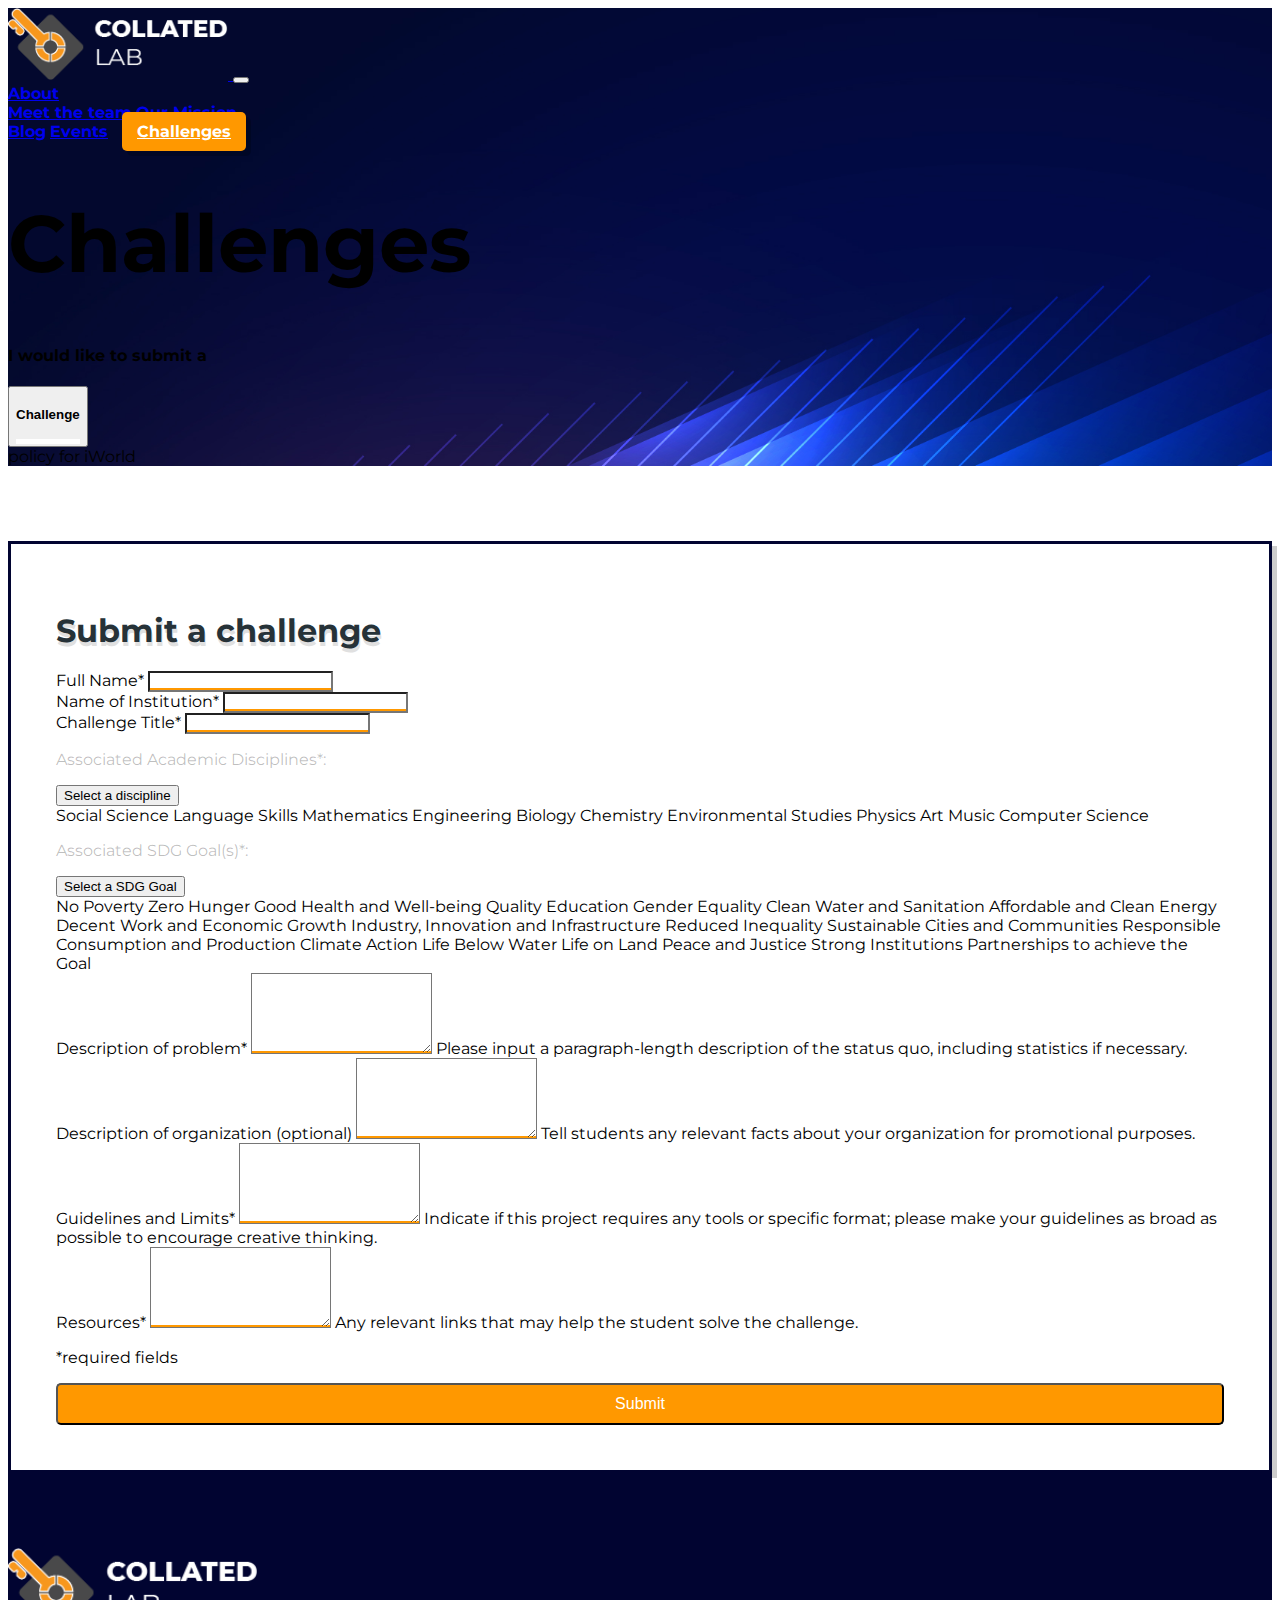
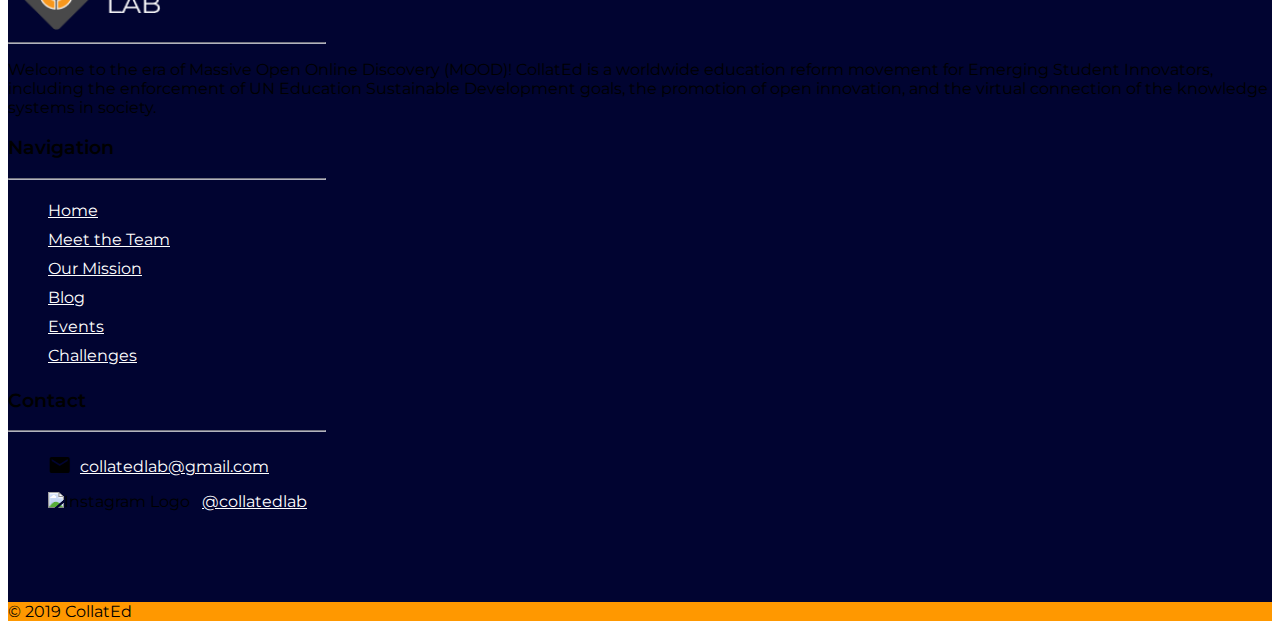
==== commit fdd2e7f7: "site now responsive" ====
--- a/public/challenges.html
+++ b/public/challenges.html
@@ -18,6 +18,7 @@
 
     <!-- Custom CSS Bootstrap Override -->
     <link rel="stylesheet" href="css/home.css">
+    <link rel="stylesheet" href="css/responsive_home.css">
 
     <!-- Favicon -->
     <link rel="shortcut icon" type="image/png" href="images/favicon.png">
@@ -57,11 +58,11 @@
                 </div>
             </div>
         </nav>
-        <div class="container my-3 py-5">
+        <div class="container my-3 py-5" id="form-selection">
             <h1 class="display-1 text-white text-center">Challenges</h1>
             <div class="row mt-5">
-                <h4 class="display-4 text-white col-7 px-0 mt-0 text-right">I would like to submit a </h4>
-                <div id="dropdown-div" class="dropdown col-5 px-0">
+                <h4 class="display-4 text-white col-md-7 px-0 mt-0 text-right">I would like to submit a </h4>
+                <div id="dropdown-div" class="dropdown col-md-5 px-0">
                     <button id="dropdown-btn" class="btn btn-secondary dropdown-toggle py-0 my-0" type="button"
                         id="dropdownMenuButton1" data-toggle="dropdown" aria-haspopup="true" aria-expanded="false">
                         <h4 id="dropdown-selected" class="my-0 text-white display-4">Challenge</h4>
@@ -222,10 +223,10 @@
     </section>
 
 
-    <footer>
+    <footer class="mt-5">
         <div class="container">
             <div class="row">
-                <div class="col-5 pr-5">
+                <div class="col-lg-5 pr-5">
                     <img src="images/logo_light.png" alt="logo" id="foot-logo">
                     <hr class="bg-white mt-4">
                     <p class="my-4 text-white">
@@ -235,28 +236,28 @@
                         the virtual connection of the knowledge systems in society.
                     </p>
                     <!-- <div class="social">
-                            <a href="https://facebook.com/paolettis.kitchen.7" class="sociallogo" target="_blank"
-                                style="padding-left: 0"><img src="https://png.icons8.com/ios/36/ffffff/facebook.png"
-                                    alt="Facebook Logo"
-                                    onmouseover="this.src='https://png.icons8.com/ios/36/FF9800/facebook.png'"
-                                    onmouseout="this.src='https://png.icons8.com/ios/36/ffffff/facebook.png'"></a>
-                            <a href="https://twitter.com/KitchenPaoletti" class="sociallogo" target="_blank"><img
-                                    src="https://png.icons8.com/ios/36/ffffff/twitter.png" alt="Twitter Logo"
-                                    onmouseover="this.src='https://png.icons8.com/ios/36/FF9800/twitter.png'"
-                                    onmouseout="this.src='https://png.icons8.com/ios/36/ffffff/twitter.png'"></a>
-                            <a href="https://www.instagram.com/collatedlab/" class="sociallogo" target="_blank"><img
-                                    src="https://png.icons8.com/ios/36/ffffff/instagram-new.png" alt="Instagram Logo"
-                                    onmouseover="this.src='https://png.icons8.com/ios/36/FF9800/instagram-new.png'"
-                                    onmouseout="this.src='https://png.icons8.com/ios/36/ffffff/instagram-new.png'"></a>
-                            <a href="https://www.youtube.com/channel/UCetr1ndjTt4md80vra10YCQ?sub_confirmation=1"
-                                class="sociallogo" target="_blank"><img
-                                    src="https://png.icons8.com/ios/36/ffffff/youtube-play.png" alt="Instagram Logo"
-                                    onmouseover="this.src='https://png.icons8.com/ios/36/FF9800/youtube-play.png'"
-                                    onmouseout="this.src='https://png.icons8.com/ios/36/ffffff/youtube-play.png'"></a>
-                        </div> -->
-                </div>
-                <div class="col-3">
-                    <div class="links mt-3 ml-3">
+                        <a href="https://facebook.com/paolettis.kitchen.7" class="sociallogo" target="_blank"
+                            style="padding-left: 0"><img src="https://png.icons8.com/ios/36/ffffff/facebook.png"
+                                alt="Facebook Logo"
+                                onmouseover="this.src='https://png.icons8.com/ios/36/FF9800/facebook.png'"
+                                onmouseout="this.src='https://png.icons8.com/ios/36/ffffff/facebook.png'"></a>
+                        <a href="https://twitter.com/KitchenPaoletti" class="sociallogo" target="_blank"><img
+                                src="https://png.icons8.com/ios/36/ffffff/twitter.png" alt="Twitter Logo"
+                                onmouseover="this.src='https://png.icons8.com/ios/36/FF9800/twitter.png'"
+                                onmouseout="this.src='https://png.icons8.com/ios/36/ffffff/twitter.png'"></a>
+                        <a href="https://www.instagram.com/collatedlab/" class="sociallogo" target="_blank"><img
+                                src="https://png.icons8.com/ios/36/ffffff/instagram-new.png" alt="Instagram Logo"
+                                onmouseover="this.src='https://png.icons8.com/ios/36/FF9800/instagram-new.png'"
+                                onmouseout="this.src='https://png.icons8.com/ios/36/ffffff/instagram-new.png'"></a>
+                        <a href="https://www.youtube.com/channel/UCetr1ndjTt4md80vra10YCQ?sub_confirmation=1"
+                            class="sociallogo" target="_blank"><img
+                                src="https://png.icons8.com/ios/36/ffffff/youtube-play.png" alt="Instagram Logo"
+                                onmouseover="this.src='https://png.icons8.com/ios/36/FF9800/youtube-play.png'"
+                                onmouseout="this.src='https://png.icons8.com/ios/36/ffffff/youtube-play.png'"></a>
+                    </div> -->
+                </div>
+                <div class="col-lg-3">
+                    <div class="links mt-5 mt-lg-3 ml-lg-3" id="navigation-menu">
                         <h3 class="text-white">Navigation</h1>
                             <hr class="bg-white mt-4">
                             <ul class="mt-4 px-0">
@@ -269,19 +270,20 @@
                             </ul>
                     </div>
                 </div>
-                <div class="col-4 mt-3 pl-3 contact">
+                <div class="col-lg-4 mt-5 mt-lg-3 pl-3 contact" id="contact">
                     <h3 class="text-white">Contact</h3>
                     <hr class="bg-white mt-4">
                     <ul class="mt-4 px-0 text-white">
                         <!-- <li>
-                                <p><i class="material-icons">home</i>&nbsp; 1234 N Random St, AZ 12345</p>
-                            </li> -->
+                            <p><i class="material-icons">home</i>&nbsp; 1234 N Random St, AZ 12345</p>
+                        </li> -->
                         <li>
-                            <p><i class="material-icons">email</i>&nbsp; <a href="mailto:">collatedlab@gmail.com</a></p>
+                            <p><i class="material-icons">email</i>&nbsp; <a
+                                    href="mailto:collatedlab@gmail.com">collatedlab@gmail.com</a></p>
                         </li>
                         <!-- <li>
-                                <p><i class="material-icons">call</i>&nbsp; <a href="mailto:">+1 (234) 456-7890</a></p>
-                            </li> -->
+                            <p><i class="material-icons">call</i>&nbsp; <a href="mailto:">+1 (234) 456-7890</a></p>
+                        </li> -->
                         <li>
                             <p><img src="https://png.icons8.com/ios/24/ffffff/instagram-new.png" alt="Instagram Logo"
                                     style="padding-left: 0;">
--- a/public/css/home.css
+++ b/public/css/home.css
@@ -282,13 +282,13 @@
 }
 
 footer {
-    padding: 100px;
+    padding: 75px 0px;
     background-color: #010431;
 }
 
 footer hr {
-    opacity: 0.5;
-    width: 50px;
+    opacity: 0.75;
+    width: 25%;
     margin-left: 0px;
 }
 
@@ -304,6 +304,10 @@
 .contact i {
     position: relative;
     top: 5px;
+}
+
+footer h3 {
+    font-weight: 600;
 }
 
 #foot-logo {
--- a/public/css/responsive_home.css
+++ b/public/css/responsive_home.css
@@ -0,0 +1,56 @@
+/* Extra Small devices (portrait phones, 575px and below) */
+@media (max-width: 575px) {
+    #jumbotron-container h1 {
+        font-size: 2.0em;
+    }
+    #form-selection{
+        text-align: center !important;
+    }
+    #form-selection h1{
+        font-size: 2.5em;
+    }
+    #form-selection h4{
+        text-align: center !important;
+    }
+}
+
+
+/* Small devices (landscape phones, 576px and up) */
+
+@media (max-width: 576px) {
+    #jumbotron-container h1 {
+        font-size: 3.5em;
+    }
+    #form-selection{
+        text-align: center !important;
+    }
+    #form-selection h4{
+        text-align: center !important;
+    }
+}
+
+
+/* Medium devices (tablets, 768px and up) */
+
+@media (max-width: 768px) {
+    #form-selection{
+        text-align: center !important;
+    }
+    #form-selection h4{
+        text-align: center !important;
+    }
+}
+
+
+/* Large devices (desktops, 992px and up) */
+
+@media (min-width: 992px) {
+    
+}
+
+
+/* Extra large devices (large desktops, 1200px and up) */
+
+@media (min-width: 1200px) {
+    
+}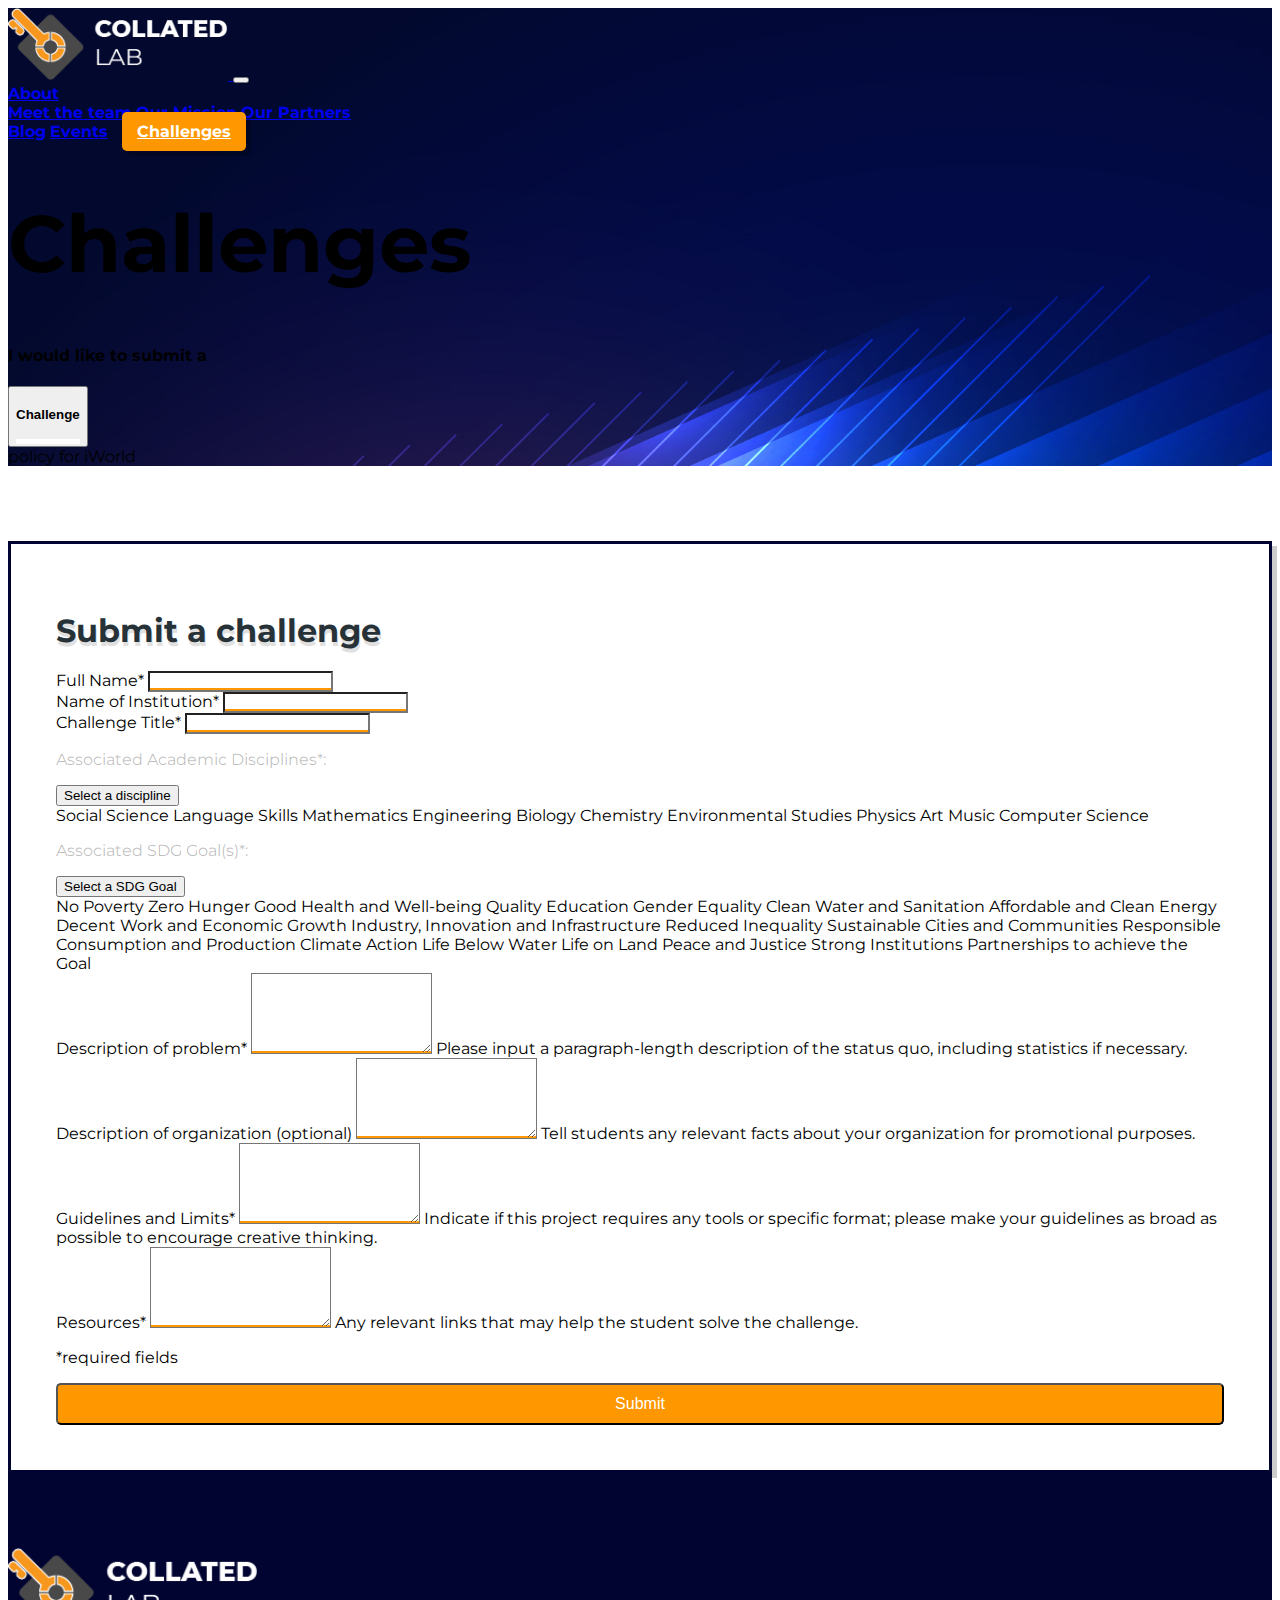
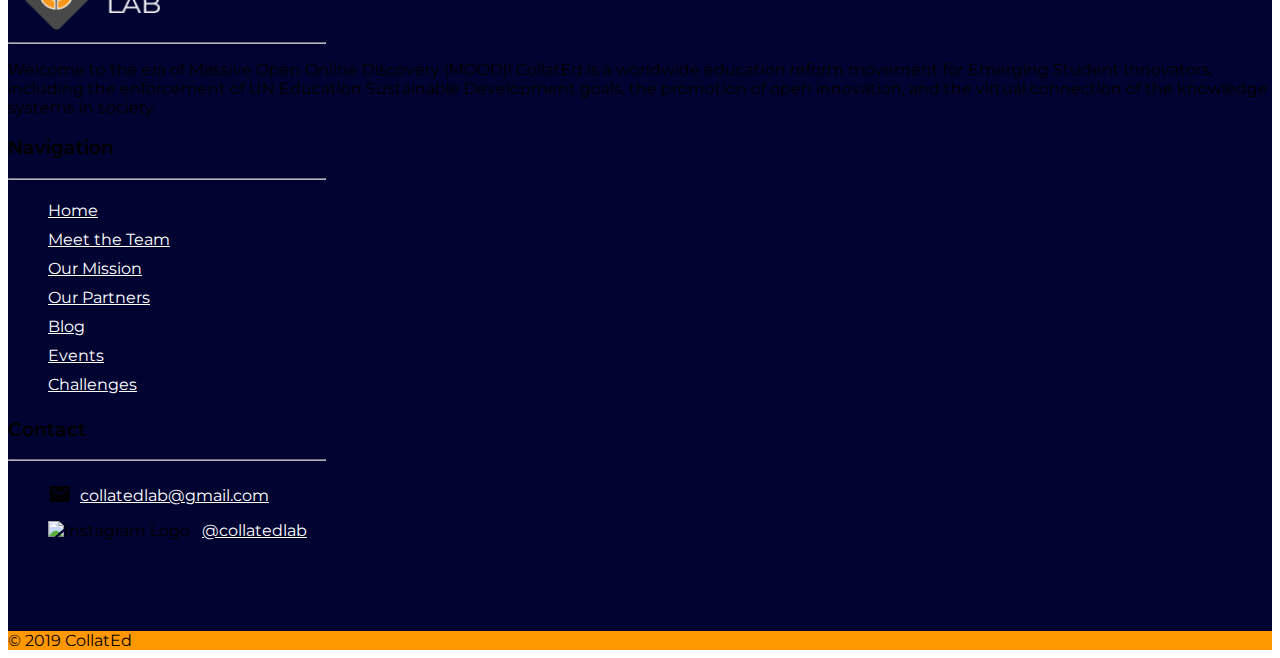
==== commit de18407e: "yeet-commit" ====
--- a/public/challenges.html
+++ b/public/challenges.html
@@ -48,6 +48,7 @@
                             <div class="dropdown-menu" id="dropdown-nav">
                                 <a class="dropdown-item" href="team.html">Meet the team</a>
                                 <a class="dropdown-item" href="mission.html">Our Mission</a>
+                                <a class="dropdown-item" href="partners.html">Our Partners</a>
                             </div>
                         </div>
                         <a class="nav-item nav-link" href="blog.html">Blog</a>
@@ -264,6 +265,7 @@
                                 <li><a href="index.html">Home</a></li>
                                 <li><a href="team.html">Meet the Team</a></li>
                                 <li><a href="mission.html">Our Mission</a></li>
+                                <li><a href="partners.html">Our Partners</a></li>
                                 <li><a href="blog.html">Blog</a></li>
                                 <li><a href="events.html">Events</a></li>
                                 <li><a href="challenges.html">Challenges</a></li>
--- a/public/css/home.css
+++ b/public/css/home.css
@@ -87,7 +87,7 @@
     background: white;
 }
 
-#btn-sign {
+.btn-orange {
     border-radius: 5px;
     color: white;
     background: #FF9800;
@@ -95,7 +95,7 @@
     box-shadow: 5px 5px 0 rgba(0, 0, 0, .2);
 }
 
-#btn-sign:hover {
+.btn-orange:hover {
     color: #FF9800;
     background: white;
 }
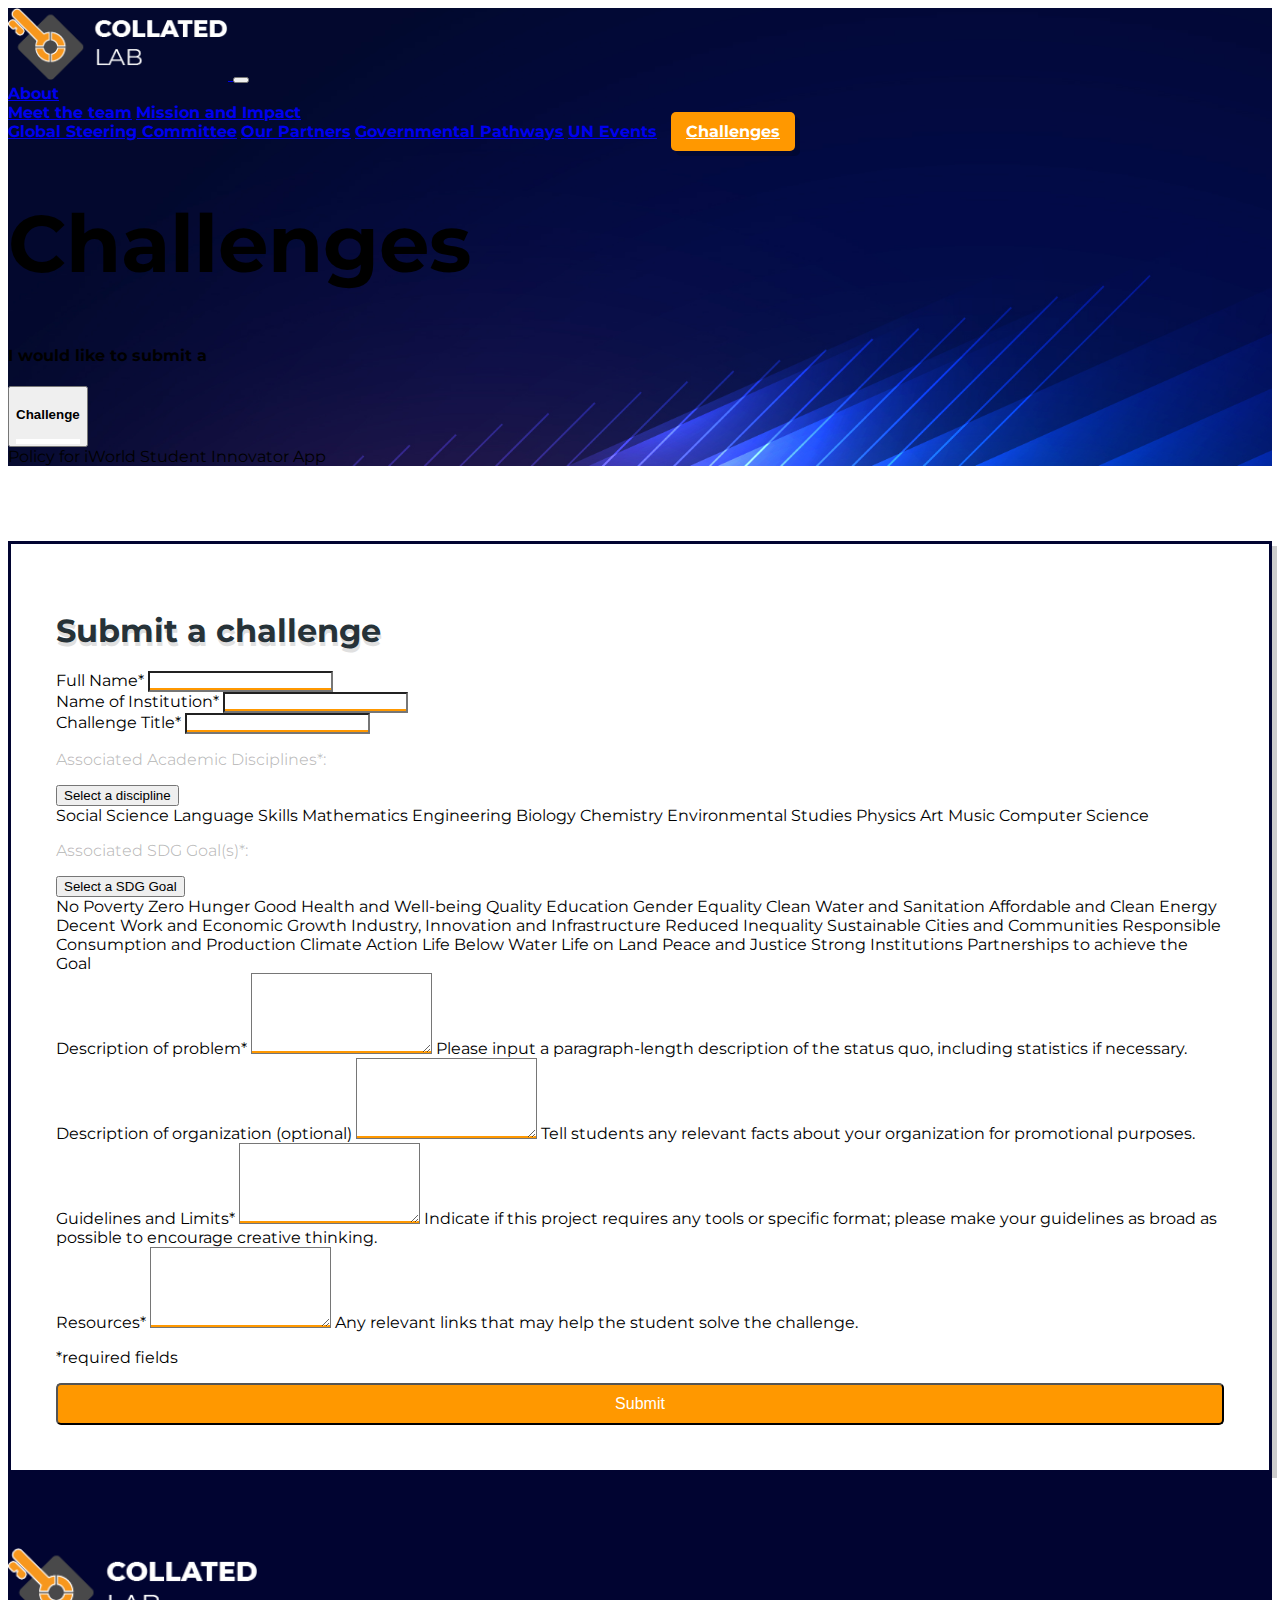
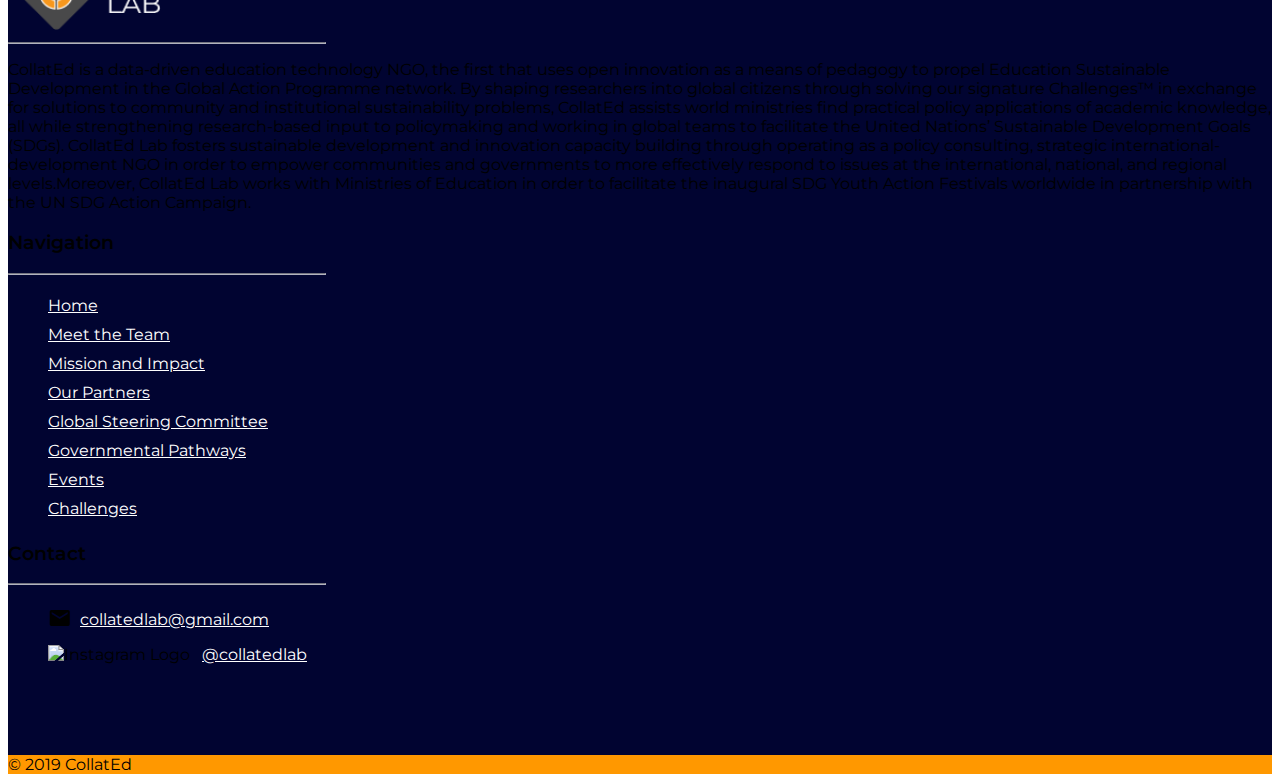
==== commit 4a99829c: "ULTRA MEGA SUPER UPDATE" ====
--- a/public/challenges.html
+++ b/public/challenges.html
@@ -5,6 +5,9 @@
     <!-- Required meta tags -->
     <meta charset="utf-8">
     <meta name="viewport" content="width=device-width, initial-scale=1, shrink-to-fit=no">
+
+    <!-- Favicon -->
+    <link rel="shortcut icon" type="image/png" href="images/favicon.png">
 
     <!-- Material Design for Bootstrap fonts and icons -->
     <!-- <link rel="stylesheet" href="https://fonts.googleapis.com/css?family=Roboto:300,400,500,700|Material+Icons"> -->
@@ -47,12 +50,13 @@
                                 aria-haspopup="true" aria-expanded="false">About</a>
                             <div class="dropdown-menu" id="dropdown-nav">
                                 <a class="dropdown-item" href="team.html">Meet the team</a>
-                                <a class="dropdown-item" href="mission.html">Our Mission</a>
-                                <a class="dropdown-item" href="partners.html">Our Partners</a>
+                                <a class="dropdown-item" href="mission.html">Mission and Impact</a>
                             </div>
                         </div>
-                        <a class="nav-item nav-link" href="blog.html">Blog</a>
-                        <a class="nav-item nav-link" href="events.html">Events</a>
+                        <a class="nav-item nav-link" href="Global-Steering-Committee.html">Global Steering Committee</a>
+                        <a class="nav-item nav-link" href="partners.html">Our Partners</a>
+                        <a class="nav-item nav-link" href="Governmental-Pathways.html">Governmental Pathways</a>
+                        <a class="nav-item nav-link" href="events.html">UN Events</a>
                         <a class="nav-item nav-link btn btn-raised" href="challenges.html"
                             id="btn-signup">Challenges</a>
                     </div>
@@ -70,7 +74,8 @@
                         <div id="underline-dropdown"></div>
                     </button>
                     <div class="dropdown-menu ml-3" aria-labelledby="dropdownMenuLink">
-                        <a id="option" class="dropdown-item" onclick="toggleHiw()">policy for iWorld</a>
+                        <a id="option" class="dropdown-item" onclick="toggleHiw()">Policy for iWorld</a>
+                        <a id="option1" class="dropdown-item" onclick="toggleHiw()">Student Innovator App</a>
                     </div>
                 </div>
             </div>
@@ -230,46 +235,13 @@
                 <div class="col-lg-5 pr-5">
                     <img src="images/logo_light.png" alt="logo" id="foot-logo">
                     <hr class="bg-white mt-4">
-                    <p class="my-4 text-white">
-                        Welcome to the era of Massive Open Online Discovery (MOOD)! CollatEd is a worldwide education
-                        reform movement for Emerging Student Innovators, including the enforcement of UN Education
-                        Sustainable Development goals, the promotion of open innovation, and
-                        the virtual connection of the knowledge systems in society.
-                    </p>
-                    <!-- <div class="social">
-                        <a href="https://facebook.com/paolettis.kitchen.7" class="sociallogo" target="_blank"
-                            style="padding-left: 0"><img src="https://png.icons8.com/ios/36/ffffff/facebook.png"
-                                alt="Facebook Logo"
-                                onmouseover="this.src='https://png.icons8.com/ios/36/FF9800/facebook.png'"
-                                onmouseout="this.src='https://png.icons8.com/ios/36/ffffff/facebook.png'"></a>
-                        <a href="https://twitter.com/KitchenPaoletti" class="sociallogo" target="_blank"><img
-                                src="https://png.icons8.com/ios/36/ffffff/twitter.png" alt="Twitter Logo"
-                                onmouseover="this.src='https://png.icons8.com/ios/36/FF9800/twitter.png'"
-                                onmouseout="this.src='https://png.icons8.com/ios/36/ffffff/twitter.png'"></a>
-                        <a href="https://www.instagram.com/collatedlab/" class="sociallogo" target="_blank"><img
-                                src="https://png.icons8.com/ios/36/ffffff/instagram-new.png" alt="Instagram Logo"
-                                onmouseover="this.src='https://png.icons8.com/ios/36/FF9800/instagram-new.png'"
-                                onmouseout="this.src='https://png.icons8.com/ios/36/ffffff/instagram-new.png'"></a>
-                        <a href="https://www.youtube.com/channel/UCetr1ndjTt4md80vra10YCQ?sub_confirmation=1"
-                            class="sociallogo" target="_blank"><img
-                                src="https://png.icons8.com/ios/36/ffffff/youtube-play.png" alt="Instagram Logo"
-                                onmouseover="this.src='https://png.icons8.com/ios/36/FF9800/youtube-play.png'"
-                                onmouseout="this.src='https://png.icons8.com/ios/36/ffffff/youtube-play.png'"></a>
-                    </div> -->
+                    <p class="my-4 text-white" id="footer-text"></p>
                 </div>
                 <div class="col-lg-3">
                     <div class="links mt-5 mt-lg-3 ml-lg-3" id="navigation-menu">
                         <h3 class="text-white">Navigation</h1>
                             <hr class="bg-white mt-4">
-                            <ul class="mt-4 px-0">
-                                <li><a href="index.html">Home</a></li>
-                                <li><a href="team.html">Meet the Team</a></li>
-                                <li><a href="mission.html">Our Mission</a></li>
-                                <li><a href="partners.html">Our Partners</a></li>
-                                <li><a href="blog.html">Blog</a></li>
-                                <li><a href="events.html">Events</a></li>
-                                <li><a href="challenges.html">Challenges</a></li>
-                            </ul>
+                            <ul class="mt-4 px-0" id="footer-nav-links" />
                     </div>
                 </div>
                 <div class="col-lg-4 mt-5 mt-lg-3 pl-3 contact" id="contact">
@@ -307,14 +279,14 @@
     <!-- Optional JavaScript -->
     <!-- jQuery first, then Popper.js, then Bootstrap JS -->
     <script src="https://code.jquery.com/jquery-3.2.1.slim.min.js"
-        integrity="sha384-KJ3o2DKtIkvYIK3UENzmM7KCkRr/rE9/Qpg6aAZGJwFDMVNA/GpGFF93hXpG5KkN"
-        crossorigin="anonymous"></script>
+        integrity="sha384-KJ3o2DKtIkvYIK3UENzmM7KCkRr/rE9/Qpg6aAZGJwFDMVNA/GpGFF93hXpG5KkN" crossorigin="anonymous">
+    </script>
     <script src="https://unpkg.com/popper.js@1.12.6/dist/umd/popper.js"
-        integrity="sha384-fA23ZRQ3G/J53mElWqVJEGJzU0sTs+SvzG8fXVWP+kJQ1lwFAOkcUOysnlKJC33U"
-        crossorigin="anonymous"></script>
+        integrity="sha384-fA23ZRQ3G/J53mElWqVJEGJzU0sTs+SvzG8fXVWP+kJQ1lwFAOkcUOysnlKJC33U" crossorigin="anonymous">
+    </script>
     <script src="https://unpkg.com/bootstrap-material-design@4.1.1/dist/js/bootstrap-material-design.js"
-        integrity="sha384-CauSuKpEqAFajSpkdjv3z9t8E7RlpJ1UP0lKM/+NdtSarroVKu069AlsRPKkFBz9"
-        crossorigin="anonymous"></script>
+        integrity="sha384-CauSuKpEqAFajSpkdjv3z9t8E7RlpJ1UP0lKM/+NdtSarroVKu069AlsRPKkFBz9" crossorigin="anonymous">
+    </script>
     <script>
         $(document).ready(function () {
             $('body').bootstrapMaterialDesign();
@@ -343,6 +315,7 @@
         const db = firebase.firestore();
     </script>
     <script src="js/challengeForm.js"></script>
+    <script src="js/text.js"></script>
 </body>
 
 </html>